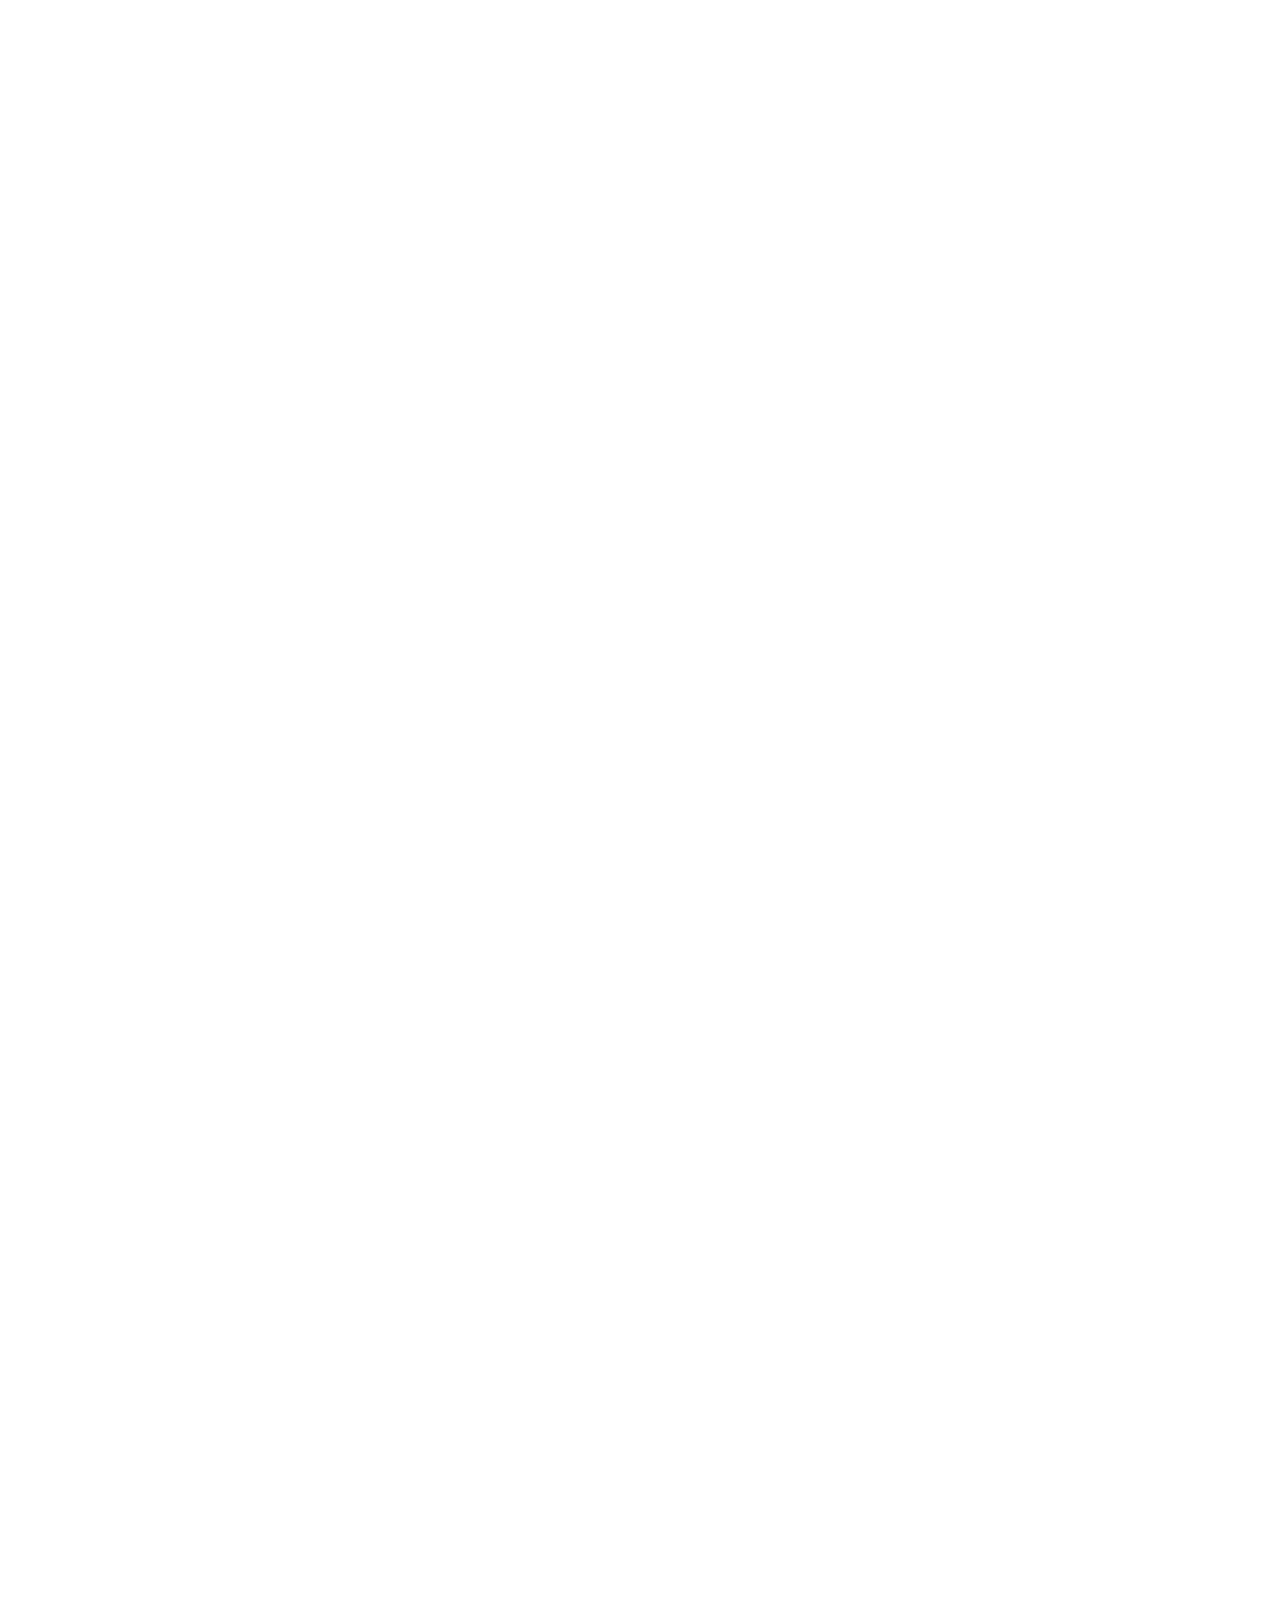
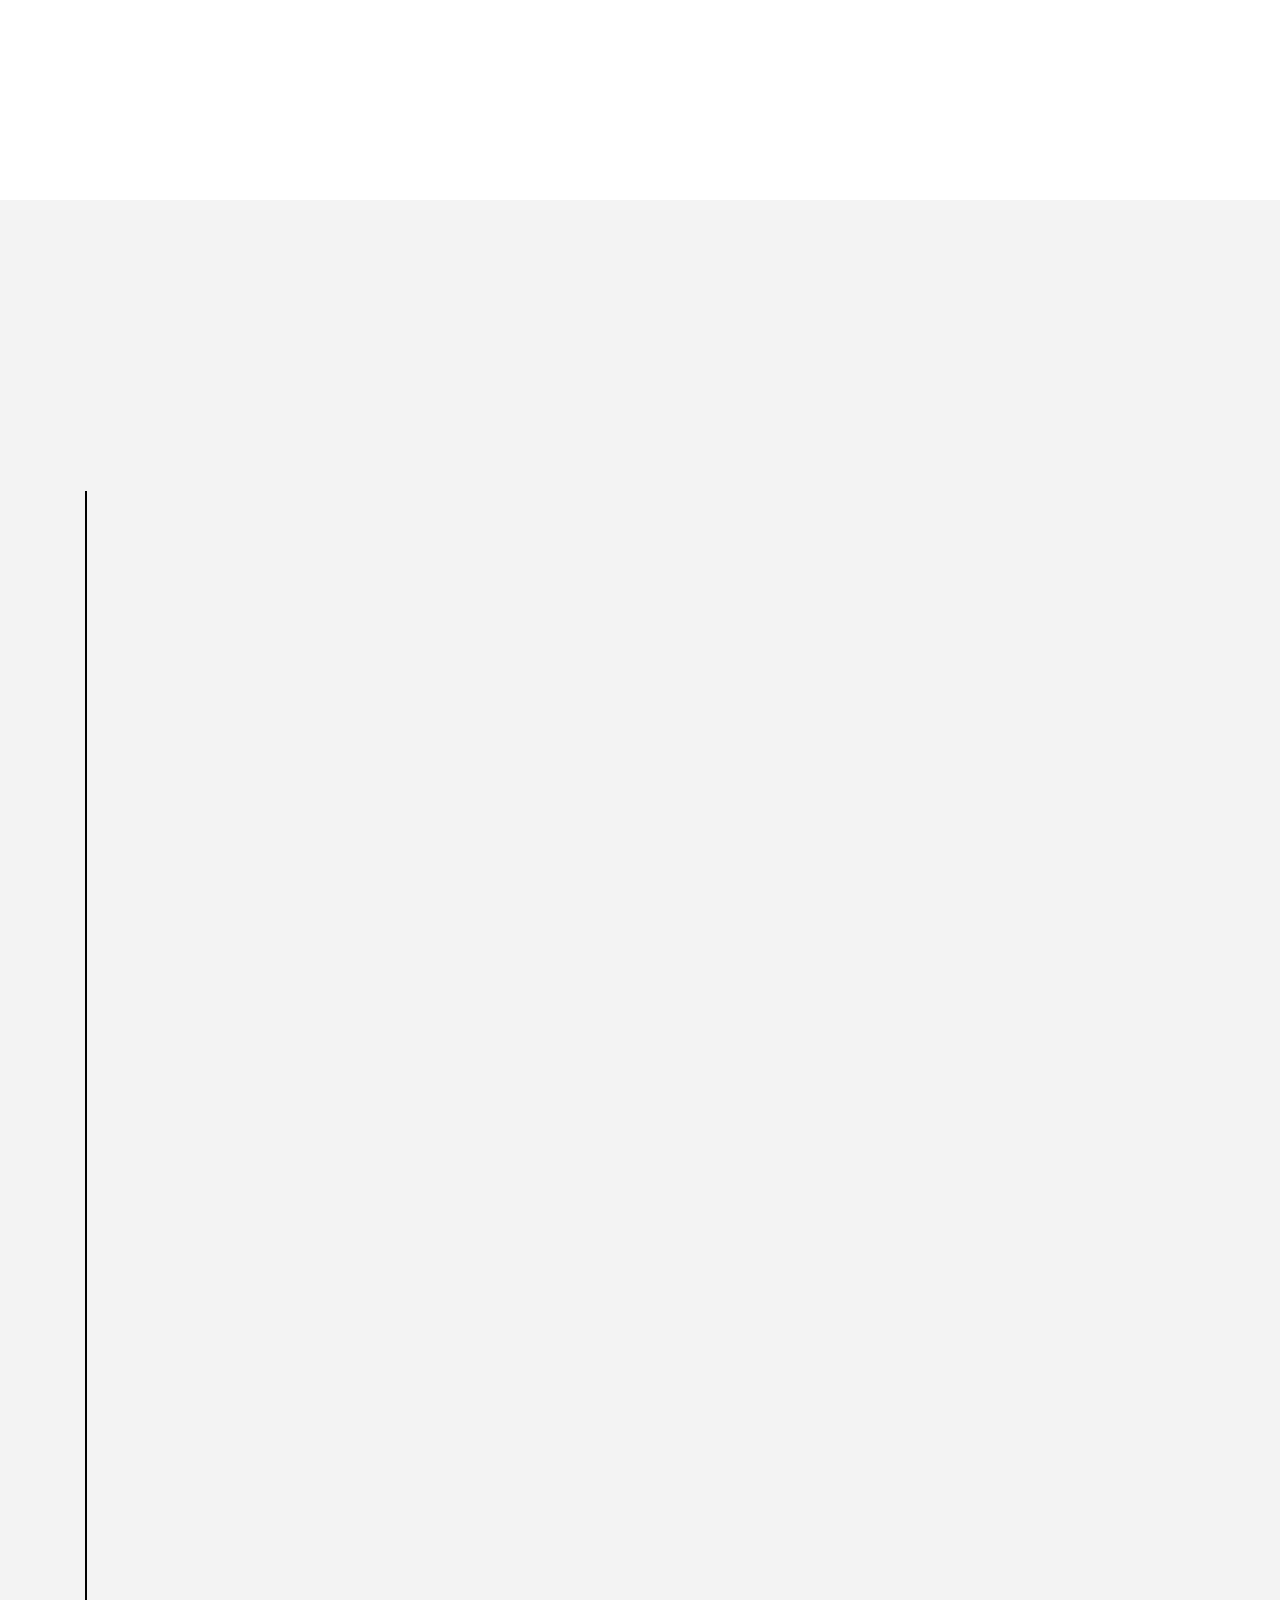
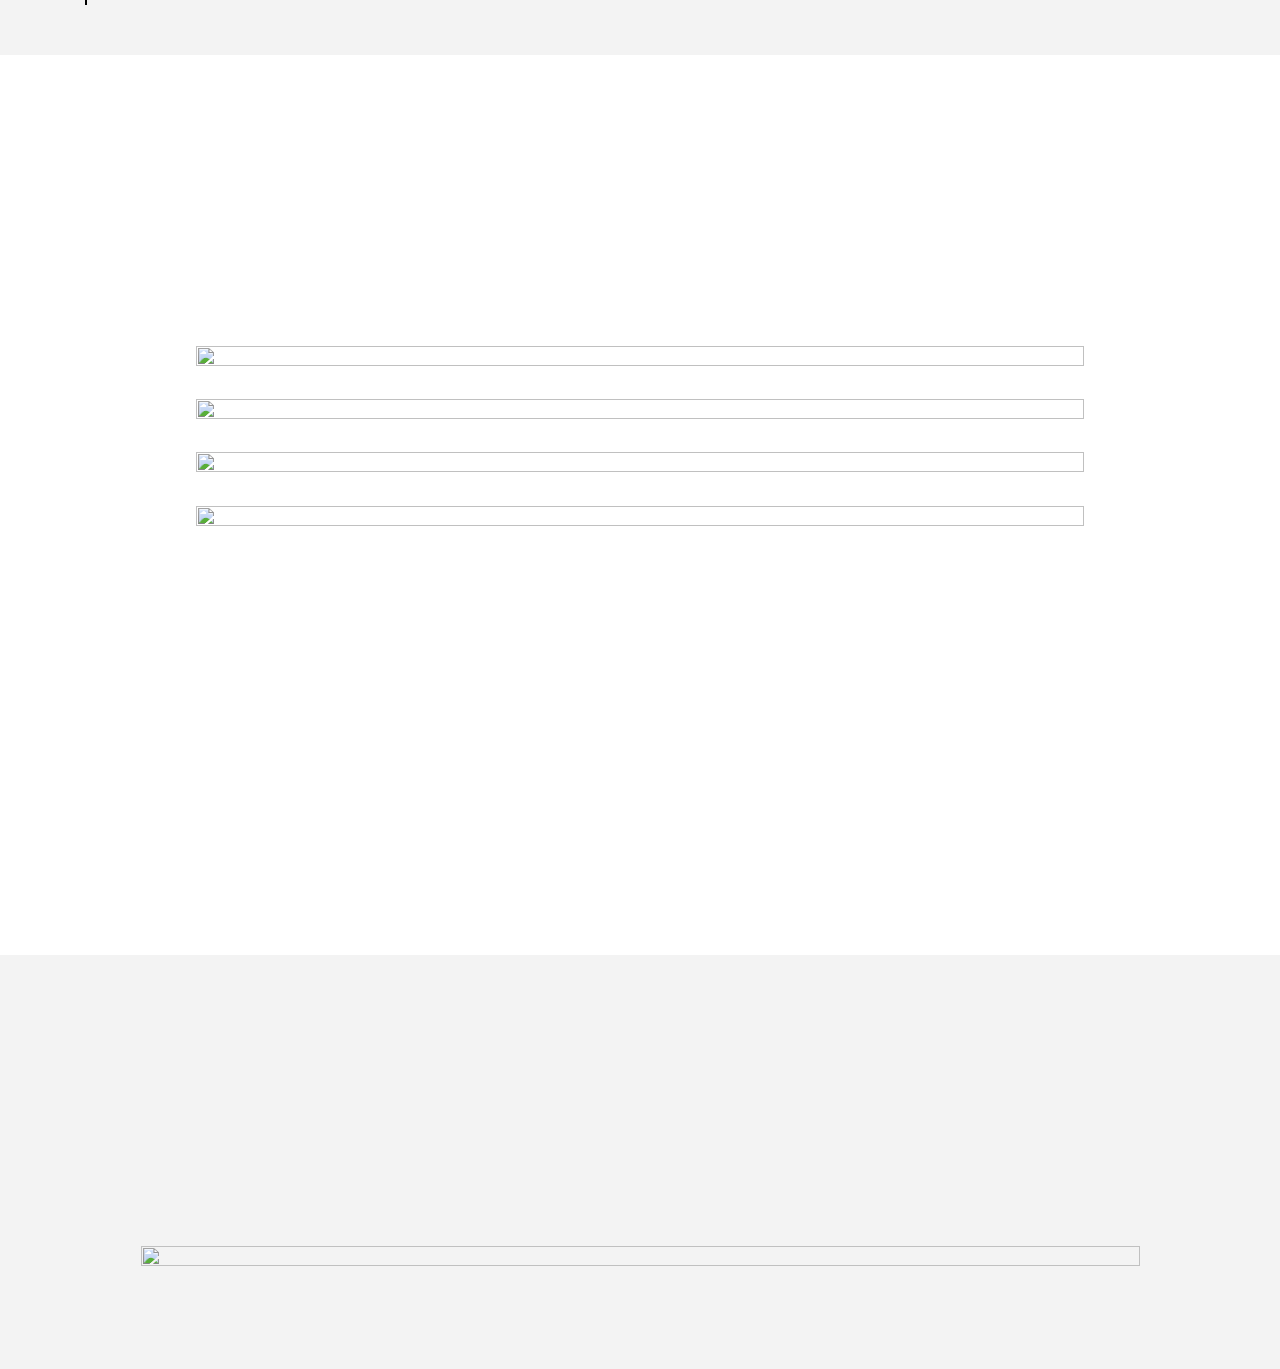
==== index.html @ fb36e454 "add portfolio" ====
<!DOCTYPE html>
<html lang="en">
<head>
   <meta charset="UTF-8">
   <meta http-equiv="X-UA-Compatible" content="IE=edge">
   <meta name="viewport" content="width=device-width, initial-scale=1.0">
   <title>Portfolio</title>
   <link rel="shortcut icon" href="/img/icon/fIcon.png" type="image/png">
   
   <link rel="preconnect" href="https://fonts.googleapis.com">
   <link rel="preconnect" href="https://fonts.gstatic.com" crossorigin>
   <link href="https://fonts.googleapis.com/css2?family=Open+Sans:ital,wght@0,300;0,400;0,500;0,600;0,700;0,800;1,300;1,400;1,500;1,600;1,700;1,800&display=swap" rel="stylesheet">

   <link rel="preconnect" href="https://fonts.googleapis.com">
   <link rel="preconnect" href="https://fonts.gstatic.com" crossorigin>
   <link href="https://fonts.googleapis.com/css2?family=Lato:ital,wght@0,100;0,300;0,400;0,700;0,900;1,100;1,300;1,400;1,700;1,900&display=swap" rel="stylesheet">

   <link rel="preconnect" href="https://fonts.googleapis.com">
   <link rel="preconnect" href="https://fonts.gstatic.com" crossorigin>
   <link href="https://fonts.googleapis.com/css2?family=Playfair+Display:ital,wght@0,400;0,500;0,600;0,700;0,800;0,900;1,400;1,500;1,600;1,700;1,800;1,900&display=swap" rel="stylesheet">


   <link rel="stylesheet" href="https://unpkg.com/swiper@7/swiper-bundle.min.css"/>
   <link rel="stylesheet" href="css/normalize.css">
   <link rel="stylesheet" href="css/style.css">
</head>
<body>
   
   <!-- HEADER -->
   <header class="header-navbar" id="home">
      <div class="bg-header">
         <nav>
            <ul class="anim-items">
               <li><a href="#home">home</a></li>
               <li><a href="#about">about</a></li>
               <li><a href="#skills">skills</a></li>
               <li><a href="#projects">projects</a></li>
               <li><a href="#diploma">diploma</a></li>
            </ul>
         </nav>
   <!-- HEADER SECTION -->
         <section class="container anim-items anim-no-hide">
            <h3 >Bodnya Yurii</h3>
            <h1 >Front-end<br> Developer</h1>
            <a href="cv/index.html" >download my cv</a>
         </section>
      </div>
   </header>

   <!-- MAIN -->
   <main>

      <!-- ABOUT -->
      <section class="about container" id="about">
         <div class="about-text anim-items">
            <h3 class="anim-show">01</h3>
            <h2 class="anim-show">Know<br>About me</h2>
            <p class="anim-show">My name is Yurii.</p>
            <p class="anim-show">In 2020, I entered the computer academy "Step" on front-end developer courses. Even from school I was fond of programming, my first program for entering a password, in BASIC written in a computer science lesson. But I did not think that I would be so attracted by web development, the whole course was In one breath.</p> 
            <p class="anim-show">After completing the courses I decided to move further in this direction. At the moment I continue to improve my skills in web development, I also started studying the React framework.</p>
            <p class="anim-show">I want to find a job with the opportunity to further develop and learn something new in this area.</p>
         </div>

         <div class="about-img anim-items">
            <div class="border-box"></div>
            <div class="img-box">
               <img src="img/foto.jpg" alt="">
            </div>
         </div>
      </section>

   </main>

    <!-- SKILLS -->
   <section class="skills" id="skills">
         <div class="wrap-block container ">
            <div class="experince-block">
               <div class="anim-items">
                  <h3 class="anim-show">02</h3>
                  <h2 class="anim-show">My<br>Experience</h2>
               </div>
               
               <ul>
                  <li>
                     <div class="item-block anim-items">
                        <p class="anim-show">September - December 2020</p>
                        <h4 class="anim-show">Computer Academy "Step"</h4>
                        <h3 class="anim-show">HTML / CSS course</h3>
                        <p class="anim-show">Successfully completed the HTML / CSS course. He defended his graduation project with a maximum score of 12/12. Layout web pages using modern HTML5 and CSS3 technologies.I use basic animation and manipulate effects on the web page.</p>
                     </div>
                  </li>
                  <li>
                     <div class="item-block anim-items">
                        <p class="anim-show">January - July 2021</p>
                        <h4 class="anim-show">Computer Academy "Step"</h4>
                        <h3 class="anim-show">JavaScript course</h3>
                        <p class="anim-show">Successfully completed the Javascript course. He defended his graduation project with a maximum score of 12/12. I went from writing the simplest programs in JS to patterns and object-oriented programming.Control browsers and HTML page elements using JavaScript.Effectively manipulating DOM elements.Using XmlHttpRequest and Fetch to make synchronous and asynchronous requests to the server.Use AJAX, JSON notation for data transfer.</p>
                     </div>
                  </li>
                  <!-- <li>
                     <div class="item-block anim-items">
                        <p class="anim-show">August 2021 - Present</p>
                        <h4 class="anim-show">Computer Academy "Step" and documentation from the internet</h4>
                        <h3 class="anim-show">React</h3>
                        <p class="anim-show">I really liked the framework, so I started to study it. At the moment, I have basic knowledge and understanding of the framework.</p>
                     </div>
                  </li> -->
                  <li>
                     <div class="item-block anim-items">
                        <p class="anim-show">October 2021 - Present</p>
                        <h4 class="anim-show">Gorise ltd</h4>
                        <h3 class="anim-show">Junior Front end Developer</h3>
                        <p class="anim-show">
                           My responsibilities included creating responsive web pages based on Figma layouts, links to pages and screenshots. Optimizing image loading (LazyLoad). Writing js (drop-down lists, burger menus, and so on).</p>
                     </div>
                  </li>
                  <li>
                     <div class="item-block anim-items">
                        <p class="anim-show">Present</p>
                        <h4 class="anim-show">Skills that I own</h4>
                        <h3 class="anim-show">All skills</h3>
                        <p class="anim-show">HTML5 - CSS - SCSS - JavaScript - JSON - Ajax - REST API - ECMAScript 6 - OOP - Git - Photoshop.</p>
                     </div>
                  </li>
                  
               </ul>
            </div>
         </div>
         <div class="skills-block"></div> 
   </section>

   <!-- MY PROJECTS -->

   <section id="projects" class="projects">
      <div class="project-container container">
         <div class="project-title anim-items">
            <h3 class="anim-show">03</h3>
            <h2 class="anim-show">My<br>Projects</h2>
         </div>
         <div class="projects-slider">
            <!-- Slider main container -->
            <div class="swiper">
               <!-- Additional required wrapper -->
               <div class="swiper-wrapper">
                  <!-- Slides -->
                  <div class="swiper-slide">
                     <a href="/project/Main-File-1-proj/index.html" target="_blank">
                        <div class="swiper-slide__text">
                           <h4>Web site page</h4>
                           <p>Crossbrowser, a responsive web page. Used to create Html, css, js, BEM, Swiper, LezyLoad, AOS.</p>
                        </div>
                        <img src="img/Screenshot_14.png" alt="">
                     </a>
                  </div>
                  <div class="swiper-slide">
                     <a href="/project/exem_html/index.html" target="_blank">
                        <div class="swiper-slide__text">
                           <h4>Web site</h4>
                           <p>Multi-page site. Working with Html exam. Crossbrowser, a responsive web site. Used to create Html, css, Owl carousel</p>
                        </div>
                        <img src="img/Screenshot_4.png" alt="">
                     </a>
                  </div>
                  <div class="swiper-slide">
                     <a href="/project/exem_js/index.html" target="_blank">
                        <div class="swiper-slide__text">
                           <h4>SPA Weather-Forecast</h4>
                           <p>SPA Working with JavaScript exam. No responsive! Used to create JavaScript, JSON, Ajax, Rest Api, OOP, Fetch</p>
                        </div>
                        <img src="img/Screenshot_1.png" alt="">
                     </a>
                  </div>
                  <div class="swiper-slide">
                     <a href="/project/memory_js/index.html" target="_blank">
                        <div class="swiper-slide__text">
                           <h4>Game Memory</h4>
                           <p>Working with JavaScript courses. No responsive! Used to create JavaScript</p>
                        </div>
                        <img src="img/Screenshot_2.png" alt="">
                     </a>
                  </div>
               </div>

               <!-- If we need pagination -->
               <div class="swiper-pagination"></div>
            
               <!-- If we need navigation buttons -->
               <div class="swiper-button-prev"></div>
               <div class="swiper-button-next"></div>

            </div>
         </div>
      </div>


   </section>

   <!-- MY DIPLOMA  -->
   <section id="diploma" class="diploma">
      <div class="project-container container">
         <div class="project-title anim-items">
            <h3 class="anim-show">04</h3>
            <h2 class="anim-show">My<br>Diploma</h2>
         </div>
         <div class="diploma-container">
           <img src="img/diplom.png" alt="">
         </div>
      </div>


   </section>


   
      
















   <script src="https://unpkg.com/swiper@7/swiper-bundle.min.js"></script>
   <script src="js/all.js"></script>
   <script src="js/script.js"></script>
</body>
</html>
---- css/style.css ----
*{
   -webkit-box-sizing: border-box;
           box-sizing: border-box;
   margin: 0;
   padding: 0;
   scroll-behavior: smooth;
}
/* autoprefixer grid: autoplace */

h1,
h2,
h3,
h4,
h5,
p{
   margin: 0;
   padding: 0;
}

body{
   font-family: 'Open Sans', sans-serif;
}

/* HEADER */
.header-navbar{
   width: 100%;
   text-align: center;
}

.header-navbar .bg-header{
   width: 100%;
   min-height: 100vh;
   background: url('../img/bg8.jpg');
   background-repeat: no-repeat;
   background-size: cover;
   background-position: 0px 0px;
}

/* HEADER-NAV */
.header-navbar .bg-header nav{
   width: 100%;
   height: 65px;
   left: 0;
   top: 0;
   position: fixed;
   z-index: 1000;
   -webkit-transition: 0.8s ease;
   -o-transition: 0.8s ease;
   transition: 0.8s ease;
}

.header-navbar .bg-header nav.scroll-move{
   display: -webkit-box;
   display: -ms-flexbox;
   display: flex;
   -webkit-box-pack: center;
       -ms-flex-pack: center;
           justify-content: center;
   -webkit-box-align: center;
       -ms-flex-align: center;
           align-items: center;
   background: #fff;
   border-bottom: 1px solid #33333314;
}

.header-navbar ul{
   padding: 20px;
   display: inline-block;
   list-style: none;
   text-align: center;
   -webkit-box-pack: center;
       -ms-flex-pack: center;
           justify-content: center;
   opacity: 0;
}

.header-navbar ul li{
   display: inline-block;
   margin: 10px;
}

.header-navbar ul li a{
   text-decoration: none;
   text-transform: uppercase;
   letter-spacing: 2px;
   color: #444;
   font-size: 11px;
   font-weight: bold;
   -webkit-transition: all 0.5s;
   -o-transition: all 0.5s;
   transition: all 0.5s;
}

.header-navbar ul li:hover a{
   color: #337ab7;
   -webkit-transition: 0.5s;
   -o-transition: 0.5s;
   transition: 0.5s;
}

/* HEADER SECTION-TITLE */
.header-navbar .bg-header section{
   display: -webkit-box;
   display: -ms-flexbox;
   display: flex;
   margin: 0 auto;
   -webkit-box-orient: vertical;
   -webkit-box-direction: normal;
       -ms-flex-direction: column;
           flex-direction: column;
   -webkit-box-pack: center;
       -ms-flex-pack: center;
           justify-content: center;
   -webkit-box-align: start;
       -ms-flex-align: start;
           align-items: flex-start;
   min-height: 100vh;
   pointer-events: none;
   padding: 0 15px;
}
/* ALL ELEEMENTS H3 */
h3{
   position: relative;
   font-family: 'Lato', sans-serif;
   text-transform: capitalize;
   letter-spacing: 2px;
   position: relative;
   color: #425BB5;
   margin-left: 40px;
   font-weight: 700;
   font-size: 18px;
}

h3:before{
   content: '';
   position: absolute;
   width: 30px;
   height: 2px;
   left: -40px;
   top: 9px;
   background: #425BB5;
}

/* ALL ELEMENTS H2 */
h2{
   font-size: 50px;
   line-height: 50px;
   margin: 20px 0 10px 0;
   font-weight: 500;
   font-family: 'Playfair Display', serif;
}


.header-navbar .bg-header section h1{
   font-family: 'Playfair Display', serif;
   font-size: 80px;
   line-height: 70px;
   font-weight: 500;
}

.header-navbar .bg-header section a{
   text-decoration: none;
   border: 1px solid #000;
   padding: 10px;
   color: #333;
   font-weight: bold;
   text-transform: uppercase;
   font-size: 12px;
   margin-top: 25px;
   display: inline-block;
   position: relative;
   pointer-events: all;
}

.header-navbar .bg-header section a:hover{
   background: #3379b794;
   -webkit-transition: 0.5s;
   -o-transition: 0.5s;
   transition: 0.5s;
}

/* ANIM HEADER TITLE*/
.header-navbar .bg-header .container h1{
   -webkit-transform: translate(0px, 120%);
       -ms-transform: translate(0px, 120%);
           transform: translate(0px, 120%);
   opacity: 0;
   -webkit-transition: all 0.8s ease 0.5s;
   -o-transition: all 0.8s ease 0.5s;
   transition: all 0.8s ease 0.5s;
}
.header-navbar .bg-header .container._active h1{
   -webkit-transform: translate(0px, 0px);
       -ms-transform: translate(0px, 0px);
           transform: translate(0px, 0px);
   opacity: 1;
}
.header-navbar .bg-header .container h3{
   -webkit-transform: translate(0px, 145px);
       -ms-transform: translate(0px, 145px);
           transform: translate(0px, 145px);
   opacity: 0;
   -webkit-transition: all 0.8s ease 0s;
   -o-transition: all 0.8s ease 0s;
   transition: all 0.8s ease 0s;
}
.header-navbar .bg-header .container._active h3{
   -webkit-transform: translate(0px, 0px);
       -ms-transform: translate(0px, 0px);
           transform: translate(0px, 0px);
   opacity: 1;
}
.header-navbar .bg-header .container a{
   opacity: 0;
   -webkit-transition: opacity 0.8s ease 1s;
   -o-transition: opacity 0.8s ease 1s;
   transition: opacity 0.8s ease 1s;
}
.header-navbar .bg-header .container._active a{
   -webkit-transform: translate(0px, 0px);
       -ms-transform: translate(0px, 0px);
           transform: translate(0px, 0px);
   opacity: 1;
}

.header-navbar ul._active{
   -webkit-transition: 3s;
   -o-transition: 3s;
   transition: 3s;
   opacity: 1;
}

.anim-show{
   -webkit-transform: translate(0px , 100px);
       -ms-transform: translate(0px , 100px);
           transform: translate(0px , 100px);
   opacity: 0;
   -webkit-transition: all 0.8s ease 0s;
   -o-transition: all 0.8s ease 0s;
   transition: all 0.8s ease 0s;
}

._active .anim-show{
   -webkit-transform: translate(0px , 0px);
       -ms-transform: translate(0px , 0px);
           transform: translate(0px , 0px);
   opacity: 1;
}

/* MAIN */
/* TEST CONTAINER */
.container{
   max-width: 1140px;
   margin: 0 auto;
}

/* ABOUT */
main .about{
   width: 100%;
   min-height: 100vh;
   display: -ms-grid;
   display: grid;
   -ms-grid-columns: 1fr 1fr;
   grid-template-columns: 1fr 1fr;
   padding: 100px 15px;
   position: relative;
}

main .about .about-text{
   position: relative;
   width: 100%;
   height: 100%;
}

main .about .about-text p{
   margin-bottom: 10px;
   font-size: 14px;
   line-height: 24px;
   color: #333;
}

main .about .about-text p:nth-child(3){
   margin-top: 50px;
}

main .about .about-text p:last-child{
   position: relative;
}

main .about .about-text p:last-child::after{
   content: '';
   width: 10px;
   height: 10px;
   position: absolute;
   bottom: calc(-30px - 5px);
   left: calc(50% - 5px);
   outline: 5px solid #fff;;
   background: #425BB5;
   -webkit-transform: rotate(45deg);
       -ms-transform: rotate(45deg);
           transform: rotate(45deg);
   -webkit-transition: all 0.5s;
   -o-transition: all 0.5s;
   transition: all 0.5s;
}

main .about .about-text p:last-child::before{
   content: '';
   width: 100%;
   height: 1px;
   position: absolute;
   bottom: -30px;
   left: 0;
   background: rgba(0,0,0,0.5);
}

main .about .about-text:hover.about-text p:last-child::after{
  -webkit-transform: rotate(315deg);
      -ms-transform: rotate(315deg);
          transform: rotate(315deg);
}

/* MAIN BLOCK IMG */
main .about .about-img{
   width: 100%;
   height: 100%;
   padding: 0 15px;
   position: relative;
}

main .about .about-img .border-box{
   position: absolute;
   border: 10px solid #425BB5;
   width: 335px;
   height: 335px;
   top: 40px;
   opacity: 0;
   left: 15px;
   z-index: 1;
}
main .about .about-img._active .border-box{
   -webkit-transition: left 1s ease;
   -o-transition: left 1s ease;
   transition: left 1s ease;
   opacity: 1;
   left: 20px;
}

main .about .about-img .img-box{
   max-width: 85%;
   position: relative;
   opacity: 0;
}
main .about .about-img._active .img-box{
   -webkit-transform: translate(100px , 20px);
       -ms-transform: translate(100px , 20px);
           transform: translate(100px , 20px);
   opacity: 1;
   -webkit-transition: 1s ease;
   -o-transition: 1s ease;
   transition: 1s ease;
}

main .about .about-img .img-box img{
   width: 100%;
   height: 100%;
   -o-object-fit: cover;
      object-fit: cover;
}

/*SKILLS */
.skills{
   width: 100%;
   min-height: 100vh;
   background: #f3f3f3;
}

.skills .wrap-block{
   padding: 100px 15px 50px;
}

.skills .wrap-block .experince-block ul{
   margin-top: 50px;
   padding-bottom: 50px;
   list-style: none;
   border-left: 2px solid #000;
   position: relative;
   z-index: 1;
}

.skills .wrap-block .experince-block .item-block{
   padding: 0 50px;
}

.skills .wrap-block .experince-block .item-block p:first-child{
   padding: 10px;
   background: #000;
   color: #fff;
   display: inline-block;
   font-size: 12px;
   margin-bottom: 30px;
   font-weight: bold;
   position: relative;
}

.item-block p:first-child::before{
   content: '';
   position: absolute;
   left: calc(0px - 61px);
   background: #425BB5;
   top: 7px;
   width: 20px;
   height: 20px;
   outline: 10px solid #f3f3f3;
   -webkit-transform: rotate(45deg);
       -ms-transform: rotate(45deg);
           transform: rotate(45deg);
   z-index: 2;
}

.skills .wrap-block .experince-block ul li:hover .item-block p:first-child::before{
   -webkit-transform: rotate(315deg);
       -ms-transform: rotate(315deg);
           transform: rotate(315deg);
   background: #2d3e7c;
   -webkit-transition: all 1s;
   -o-transition: all 1s;
   transition: all 1s;
}

.skills .wrap-block .experince-block ul li:hover .item-block p:first-child{
   background: #2d3e7c;
   -webkit-transition: all 1s;
   -o-transition: all 1s;
   transition: all 1s;
}

.skills .wrap-block .experince-block .item-block h4{
   font-size: 24px;
   color: #747474;
   margin: 20px 0 10px 0;
}

.skills .wrap-block .experince-block p:last-child{
   font-size: 14px;
   line-height: 24px;
   color: #333;
   margin: 20px 0 50px 0;
}

/* PROJECTS */

.projects{
   width: 100%;
   min-height: 100vh;
}

.project-container{
   padding: 100px 15px 50px;
}

.projects-slider{
   width: 80%;
   height: 500px;
   margin: 0 auto;
   margin-top: 50px;
}

.swiper{
   width: 100%;
   height: 100%;
}

.swiper-slide{
   padding-bottom: 30px;
   position: relative;
   overflow: hidden;
}

.swiper-slide img{
   width: 100%;
   height: 100%;
   -o-object-fit: cover;
      object-fit: cover;
}

.swiper-button-next, .swiper-button-prev{
   color: #425BB5;
}

.swiper-slide__text{
   position: absolute;
   left: 0;
   top: 0;
   width: 400px;
   height: calc(100% - 30px);
   background: rgba(0, 0, 0, 0.534);
   text-align: center;
   color: rgb(245, 245, 245);
   padding: 100px 30px 0 30px;
   -webkit-transition: opacity .3s, -webkit-transform .3s;
   transition: opacity .3s, -webkit-transform .3s;
   -o-transition: transform .3s, opacity .3s;
   transition: transform .3s, opacity .3s;
   transition: transform .3s, opacity .3s, -webkit-transform .3s;
   -webkit-transform: translateX(-100%);
       -ms-transform: translateX(-100%);
           transform: translateX(-100%);
   opacity: 0;
}
.swiper-slide__text h4{
   font-size: 24px;
   margin-bottom: 40px;
   font-weight: 600;
   font-family: 'Courier New', Courier, monospace;
}
.swiper-slide__text p{
   font-size: 20px;
   line-height: 28px;
   font-weight: 600;
   font-family: 'Courier New', Courier, monospace;
}
ul{
   list-style: none;
}
.swiper-slide > a:hover .swiper-slide__text{
   -webkit-transform: translateX(0px);
       -ms-transform: translateX(0px);
           transform: translateX(0px);
   opacity: 1;
}
.swiper-pagination-bullet{
   width: 15px;
   height: 15px;
}


/* DIPLOMA===================== */
.diploma{
   width: 100%;
   /* height: 100vh; */
   background: #f3f3f3;
   padding-bottom: 50px;
}

.diploma-container{
   width: 90%;
   /* height: 500px; */
   margin: 50px auto 0px auto;
}
.diploma-container img{
   width: 100%;
   height: 100%;
   object-fit: cover;
   /* object-position: center; */
}





/* RESPONSE */
@media screen and (max-width:1160px){
   .container{
      max-width: 960px;
   }
   main .about {
      -ms-grid-columns: 1fr;
      grid-template-columns: 1fr;
  }
  main .about .about-img {
      width: 50%;
      height: 100%;
      margin: 0 auto;
      padding: 80px 15px;
   }
   main .about .about-img .border-box {
      width: 250px;
      height: 250px;
      top: 120px;
      left: 20px;
  }
}

@media screen and (max-width:980px){
   .container{
      max-width: 720px;
   }
   main .about .about-img .border-box {
      width: 150px;
      height: 150px;
   }
}

@media screen and (max-width:760px){
   .diploma-container {
      width: 100%;
   }
   .swiper-slide__text{
      -webkit-transform: translateX(0px);
       -ms-transform: translateX(0px);
           transform: translateX(0px);
      opacity: 1;
      width: 100%;
   }
   .header-navbar .bg-header section,
   main .about,
   .skills .wrap-block {
      padding: 100px 25px 50px;
  }
}

@media screen and (max-width:540px){
   .projects-slider {
      width: 100%;
   }
   .swiper-slide__text p {
      font-size: 15px;
   }
   .swiper-slide__text{
      width: 100%;
   }
   .header-navbar .bg-header section h1 {
      font-size: 55px;
      line-height: 55px;
  }
  main .about .about-img .border-box {
      display: none;
   }
   main .about .about-img._active .img-box{
      -webkit-transform: translate(0px , 0px);
          -ms-transform: translate(0px , 0px);
              transform: translate(0px , 0px);
      opacity: 1;
      -webkit-transition: 1.5s ease;
      -o-transition: 1.5s ease;
      transition: 1.5s ease;
   }
   main .about .about-img {
      width: 85%;
  }
}

@media (max-width:320px){
   .skills .wrap-block .experince-block .item-block {
      padding-right: 0px;
   }
   h2 {
      font-size: 40px;
      line-height: 45px;
   }
}















}
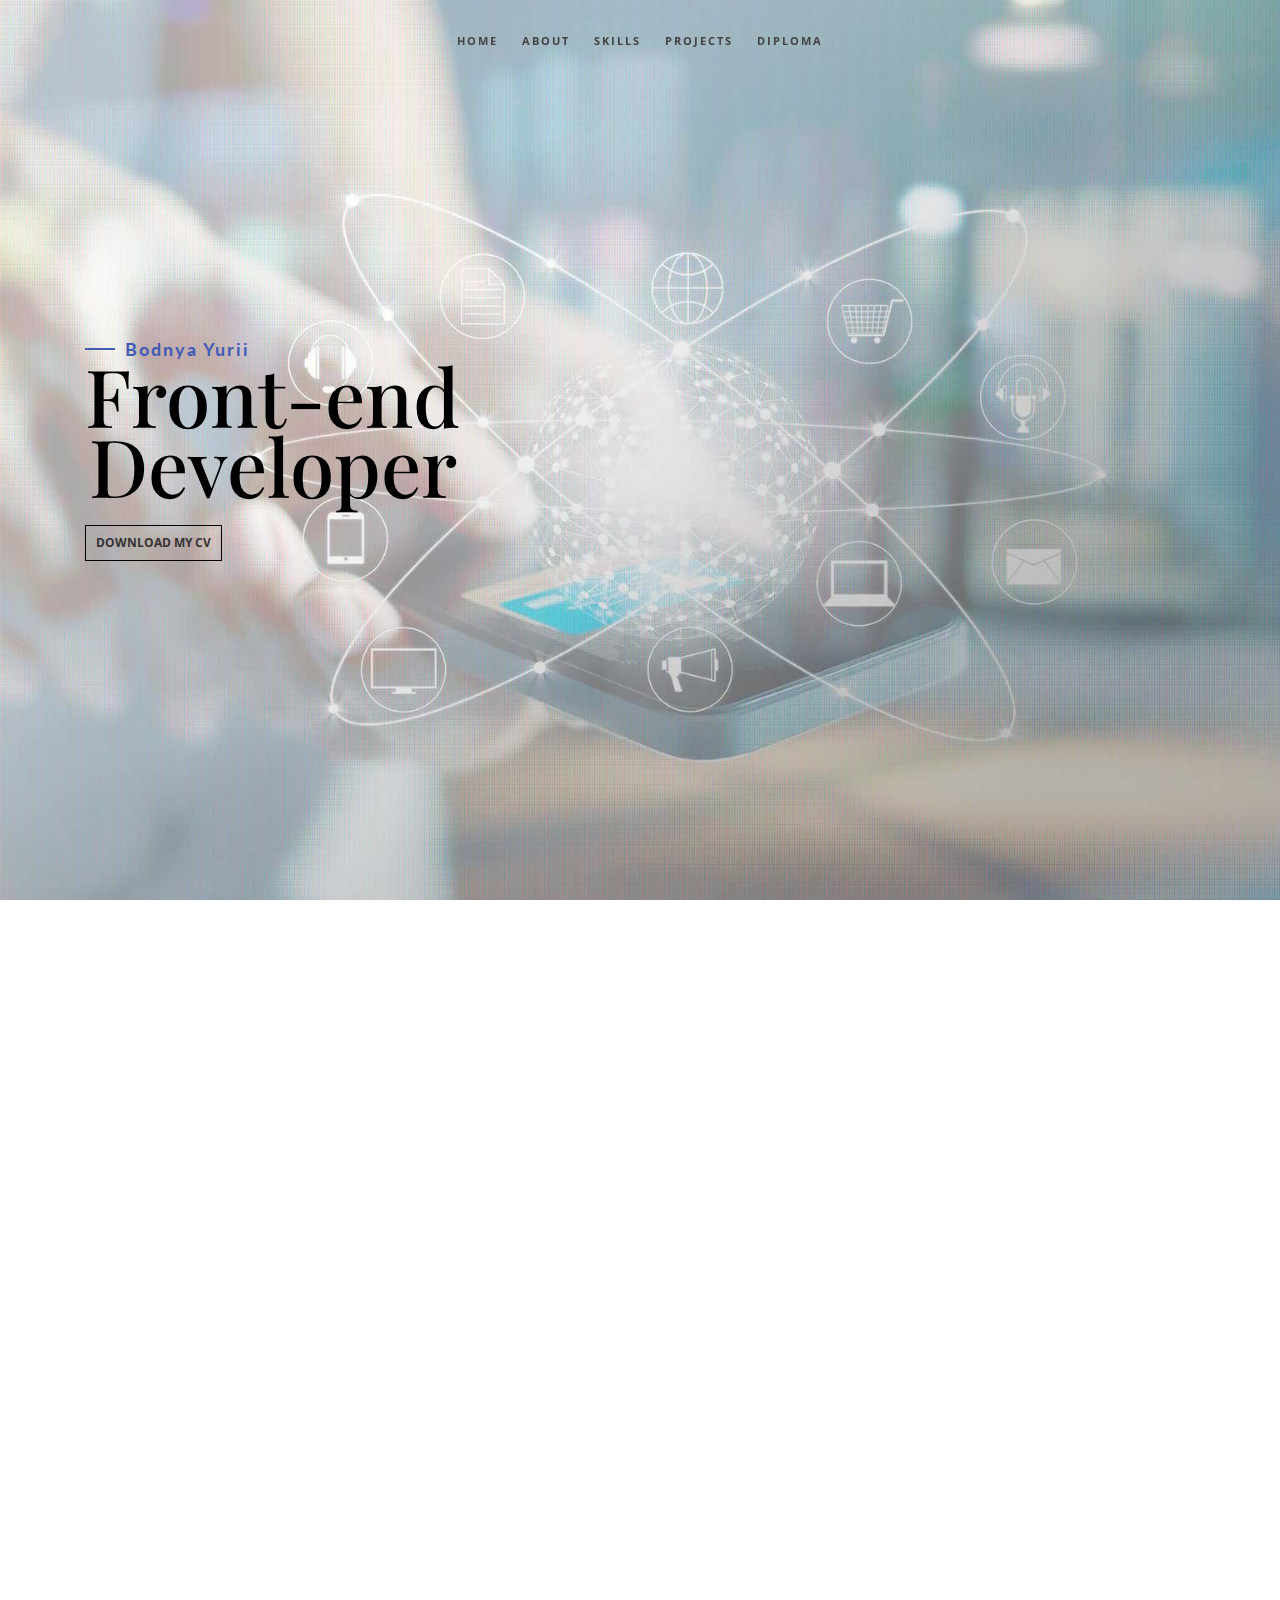
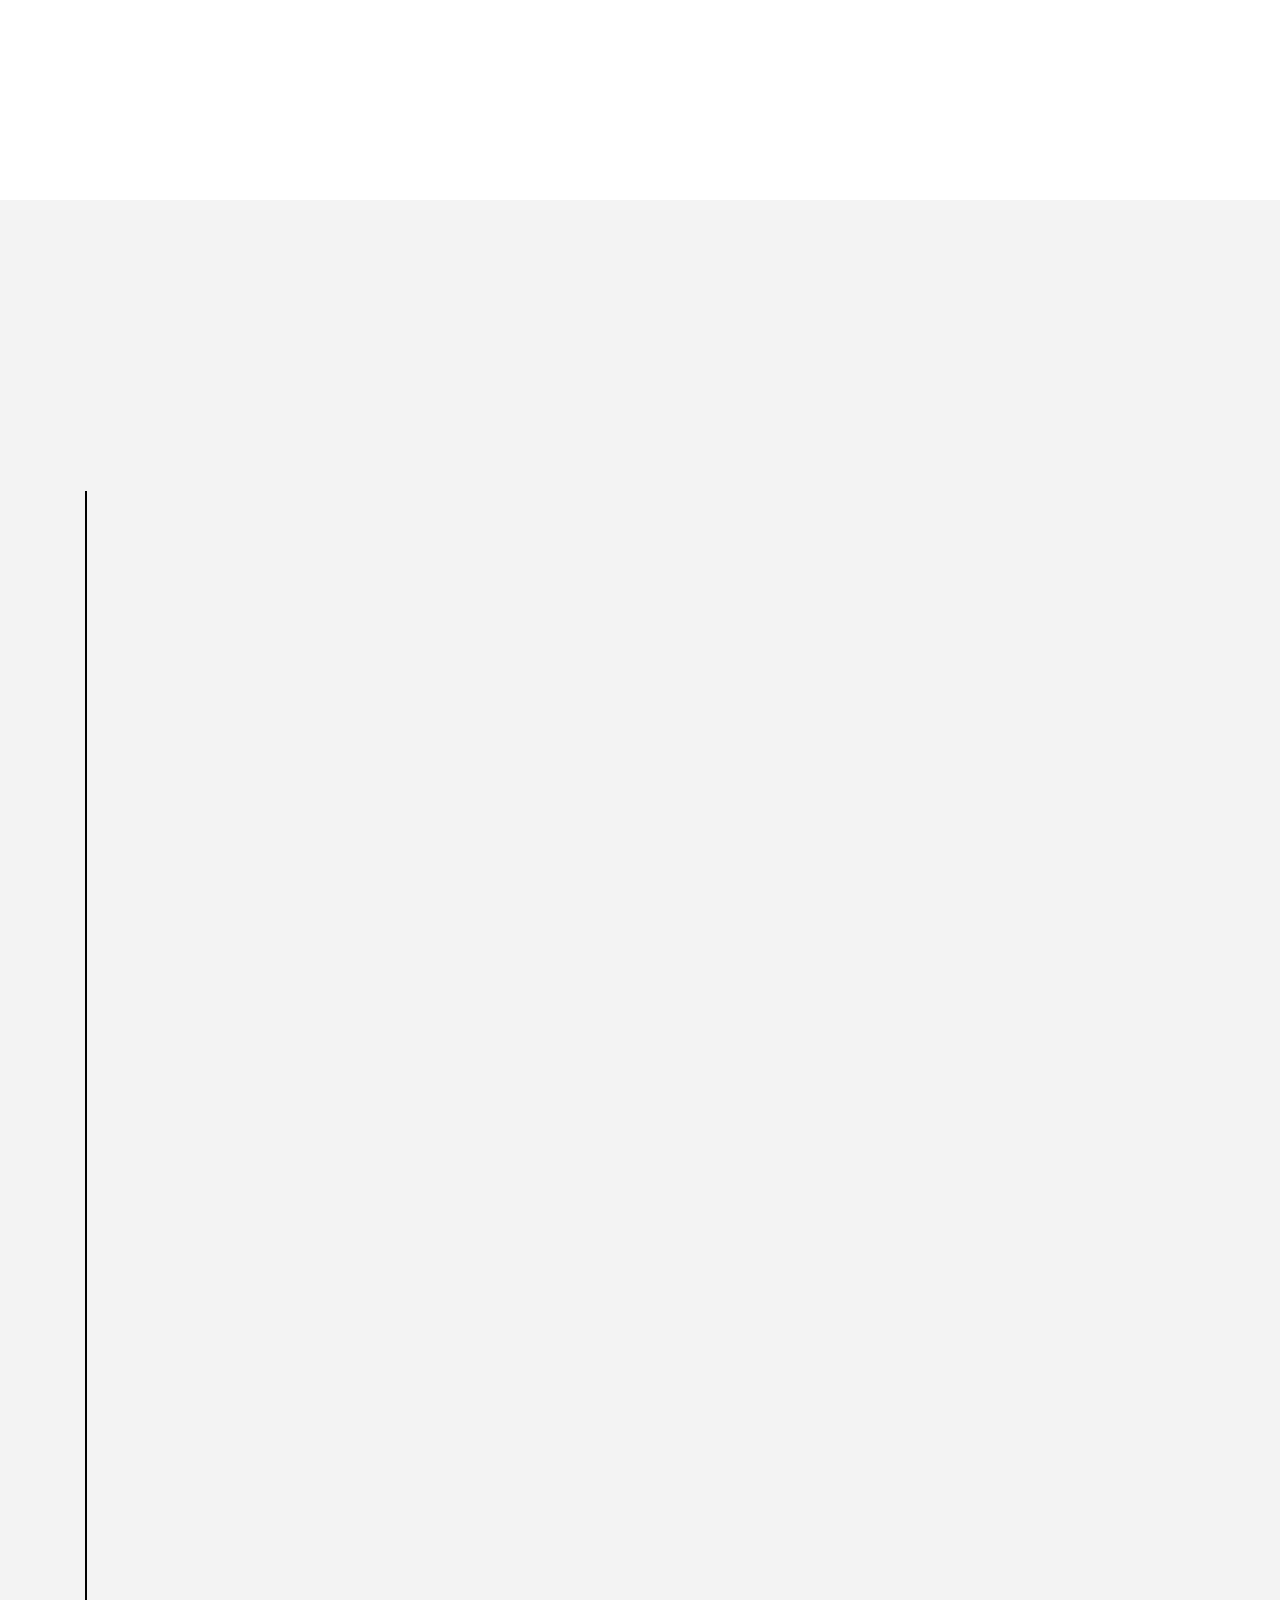
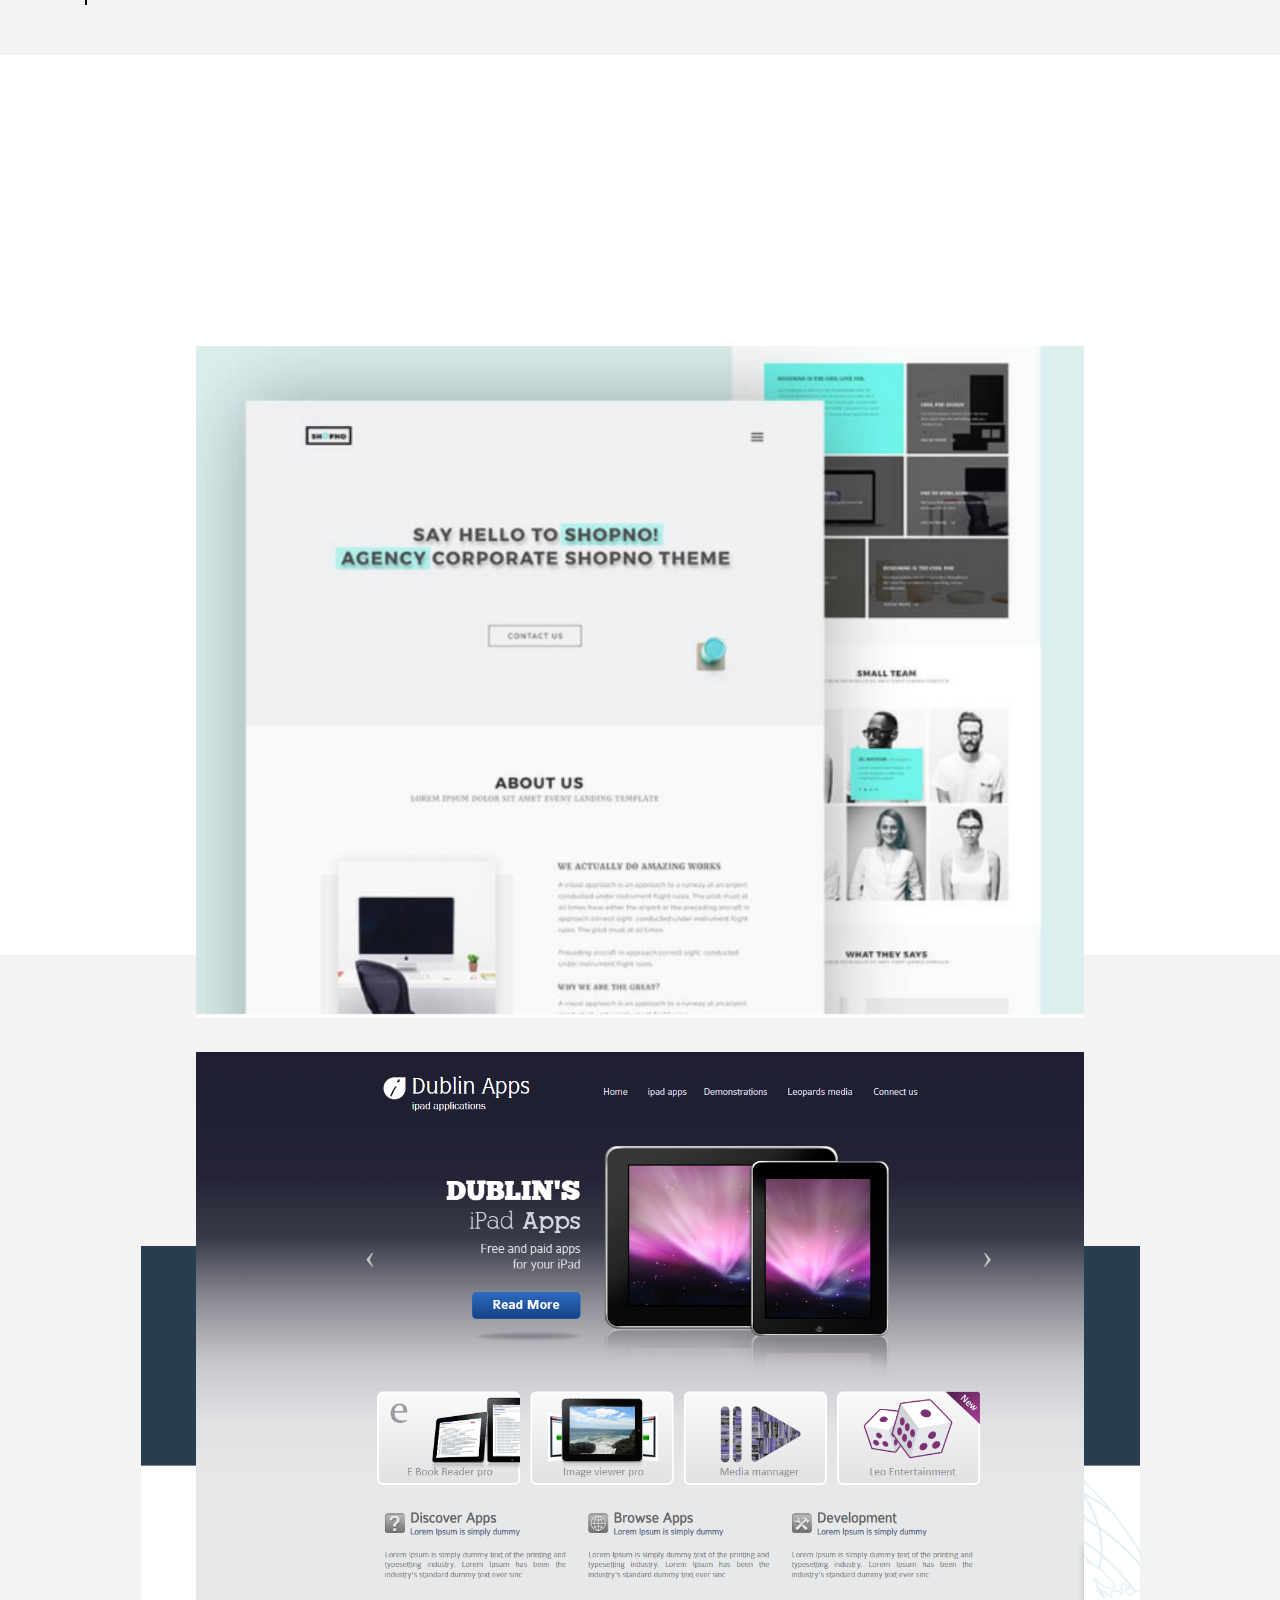
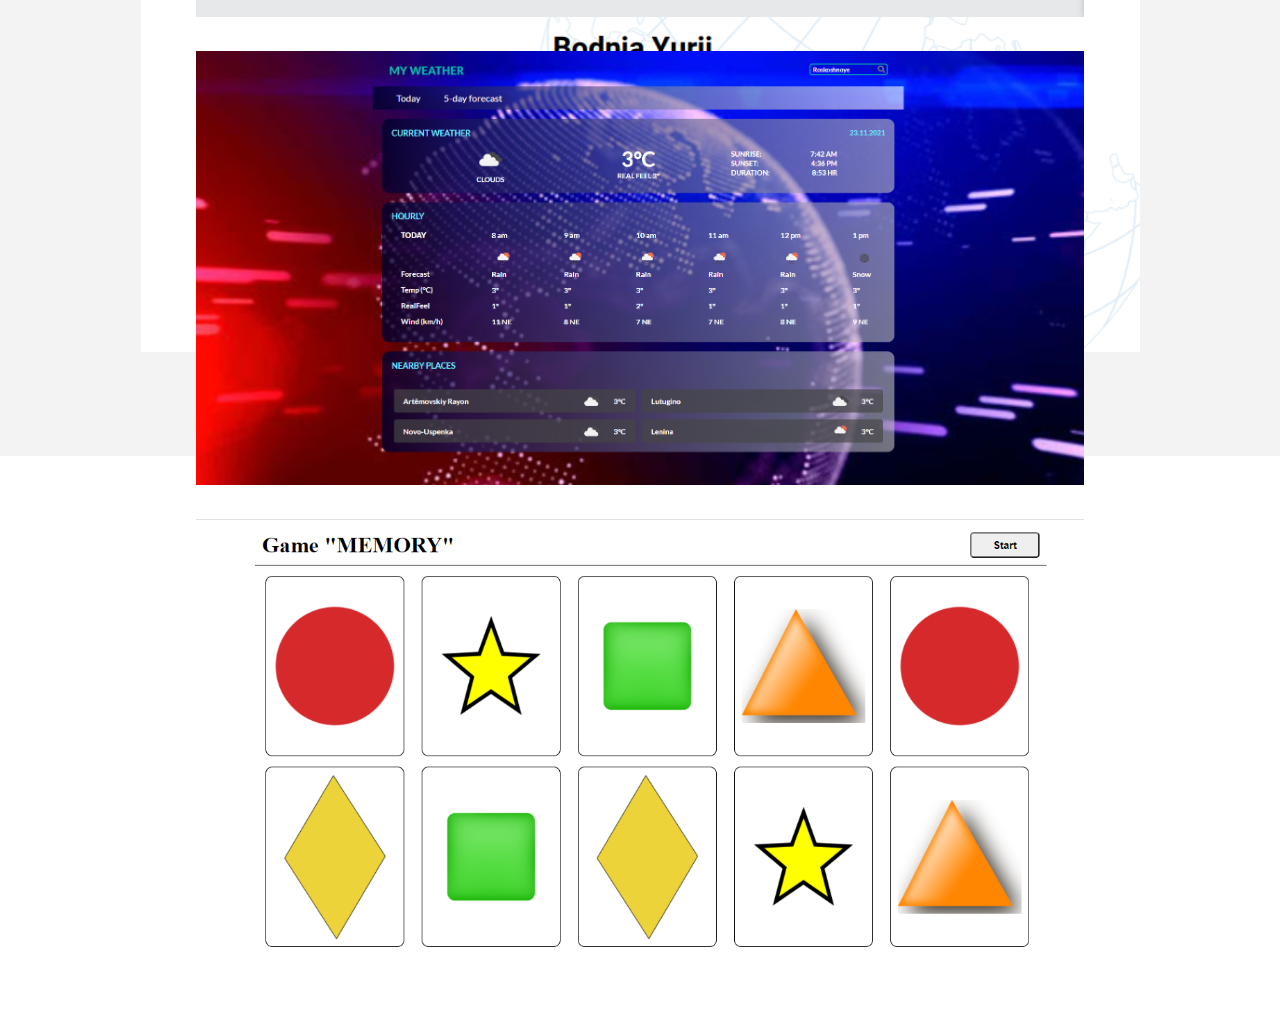
==== commit 8f7dc707: "refresh links" ====
--- a/index.html
+++ b/index.html
@@ -144,7 +144,7 @@
                <div class="swiper-wrapper">
                   <!-- Slides -->
                   <div class="swiper-slide">
-                     <a href="/project/Main-File-1-proj/index.html" target="_blank">
+                     <a href="https://yurabodnya.github.io/portfolio_site_page/" target="_blank">
                         <div class="swiper-slide__text">
                            <h4>Web site page</h4>
                            <p>Crossbrowser, a responsive web page. Used to create Html, css, js, BEM, Swiper, LezyLoad, AOS.</p>
@@ -153,7 +153,7 @@
                      </a>
                   </div>
                   <div class="swiper-slide">
-                     <a href="/project/exem_html/index.html" target="_blank">
+                     <a href="https://yurabodnya.github.io/portfolio_exem_html/" target="_blank">
                         <div class="swiper-slide__text">
                            <h4>Web site</h4>
                            <p>Multi-page site. Working with Html exam. Crossbrowser, a responsive web site. Used to create Html, css, Owl carousel</p>
@@ -162,7 +162,7 @@
                      </a>
                   </div>
                   <div class="swiper-slide">
-                     <a href="/project/exem_js/index.html" target="_blank">
+                     <a href="https://yurabodnya.github.io/Spa/" target="_blank">
                         <div class="swiper-slide__text">
                            <h4>SPA Weather-Forecast</h4>
                            <p>SPA Working with JavaScript exam. No responsive! Used to create JavaScript, JSON, Ajax, Rest Api, OOP, Fetch</p>
@@ -171,7 +171,7 @@
                      </a>
                   </div>
                   <div class="swiper-slide">
-                     <a href="/project/memory_js/index.html" target="_blank">
+                     <a href="https://yurabodnya.github.io/portfolio_game_memory/" target="_blank">
                         <div class="swiper-slide__text">
                            <h4>Game Memory</h4>
                            <p>Working with JavaScript courses. No responsive! Used to create JavaScript</p>
@@ -233,4 +233,4 @@
    <script src="js/all.js"></script>
    <script src="js/script.js"></script>
 </body>
-</html>+</html>
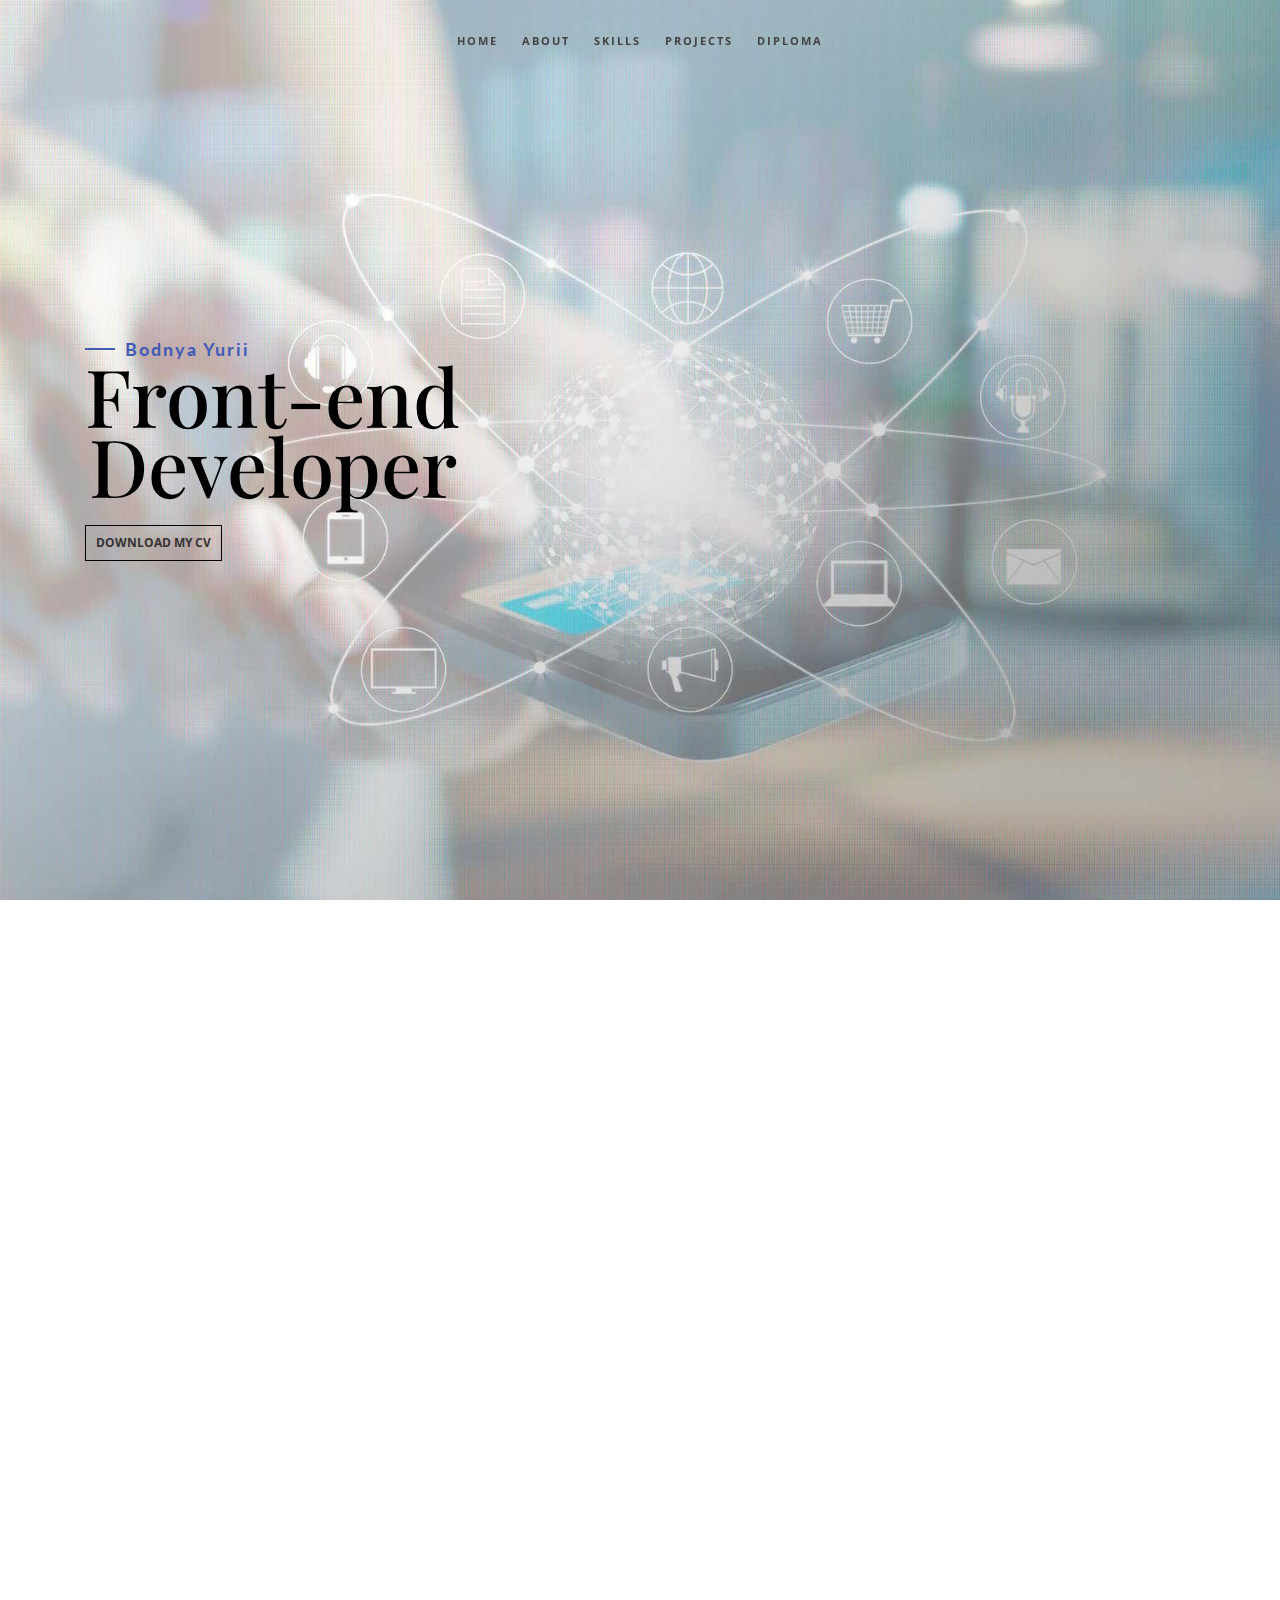
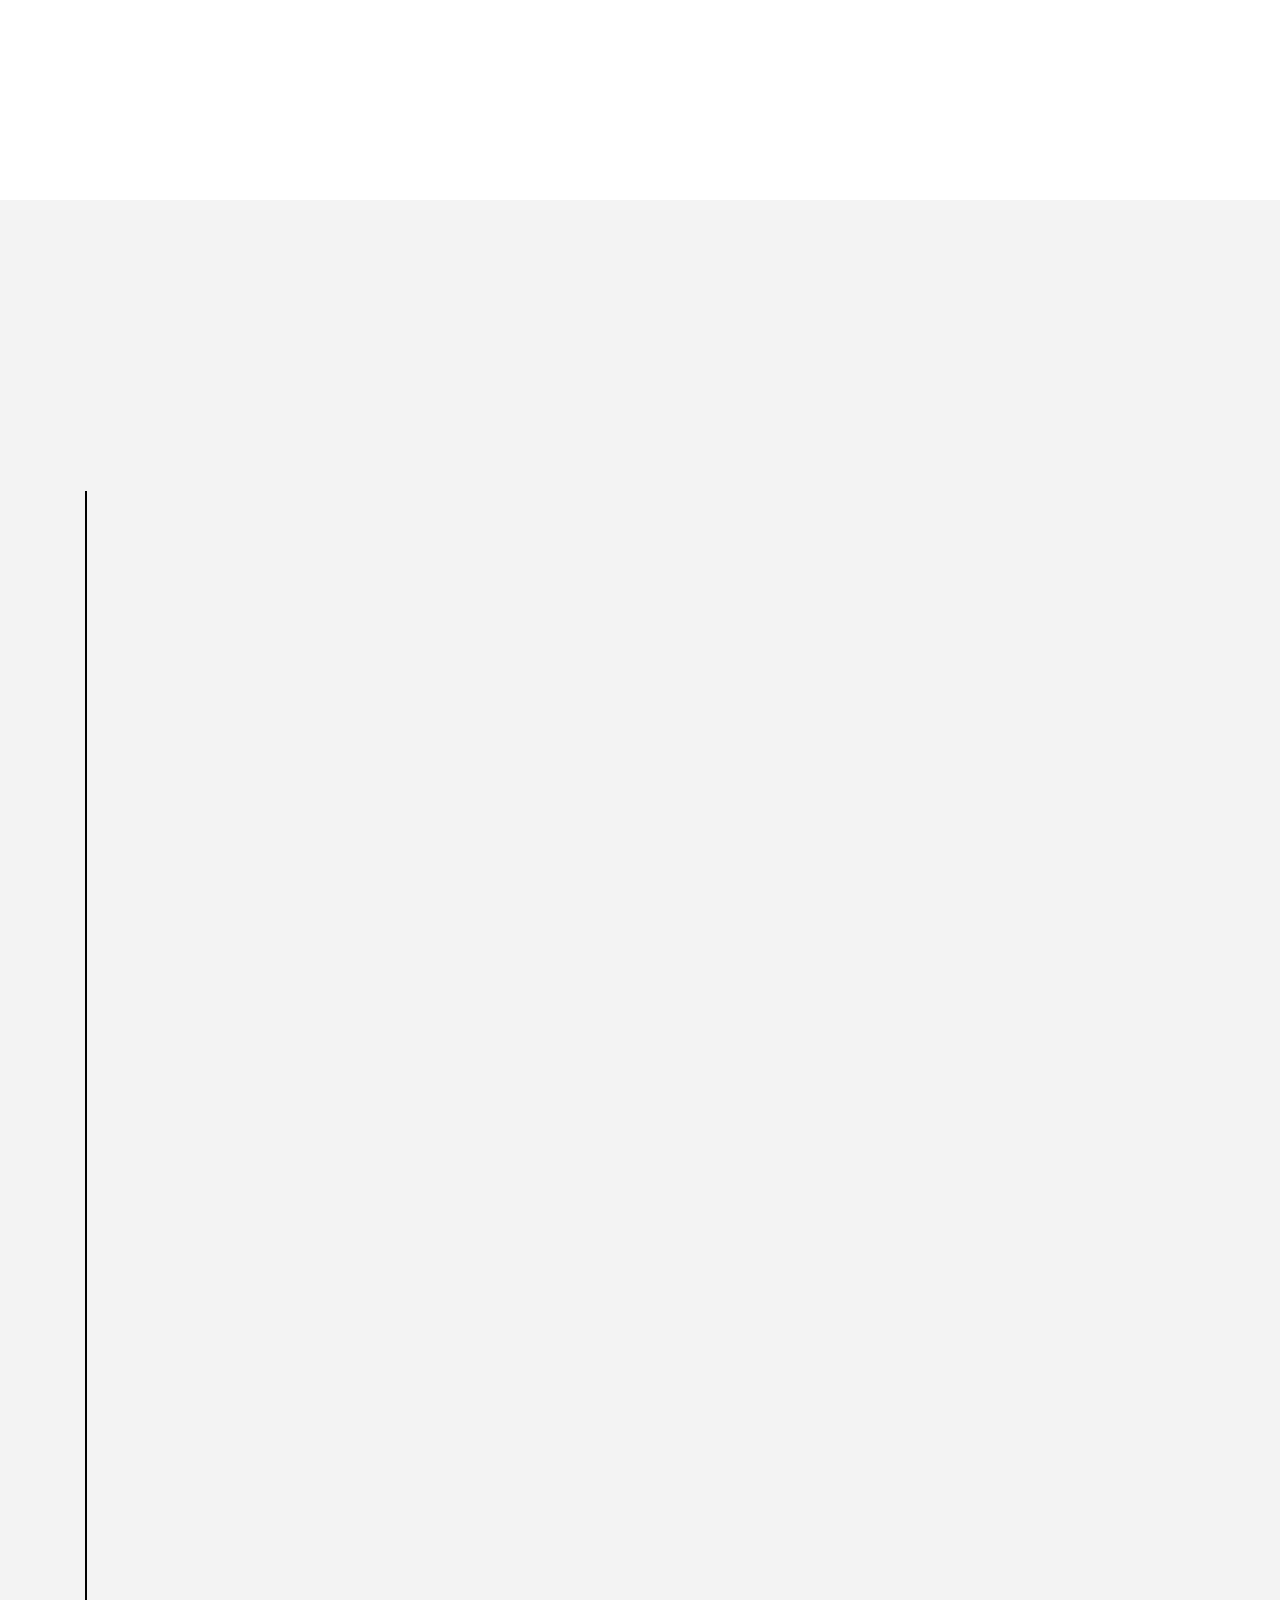
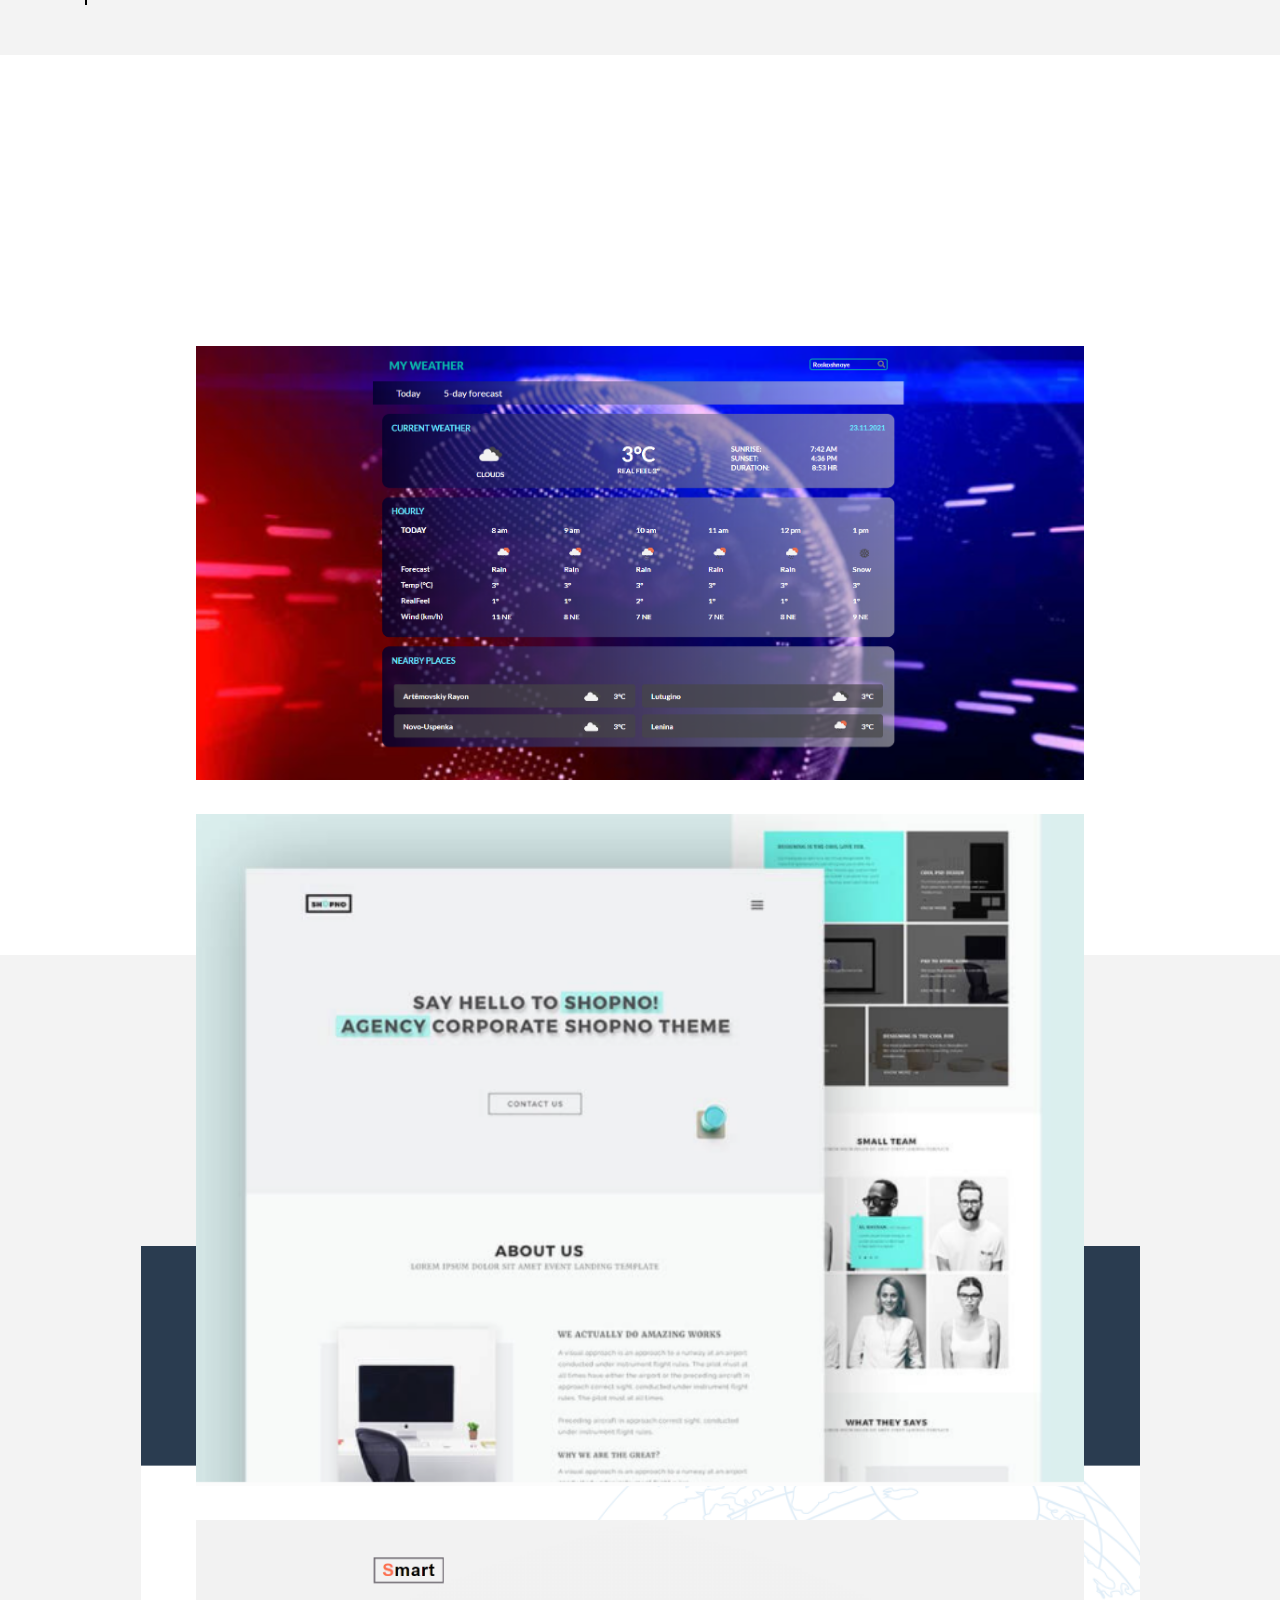
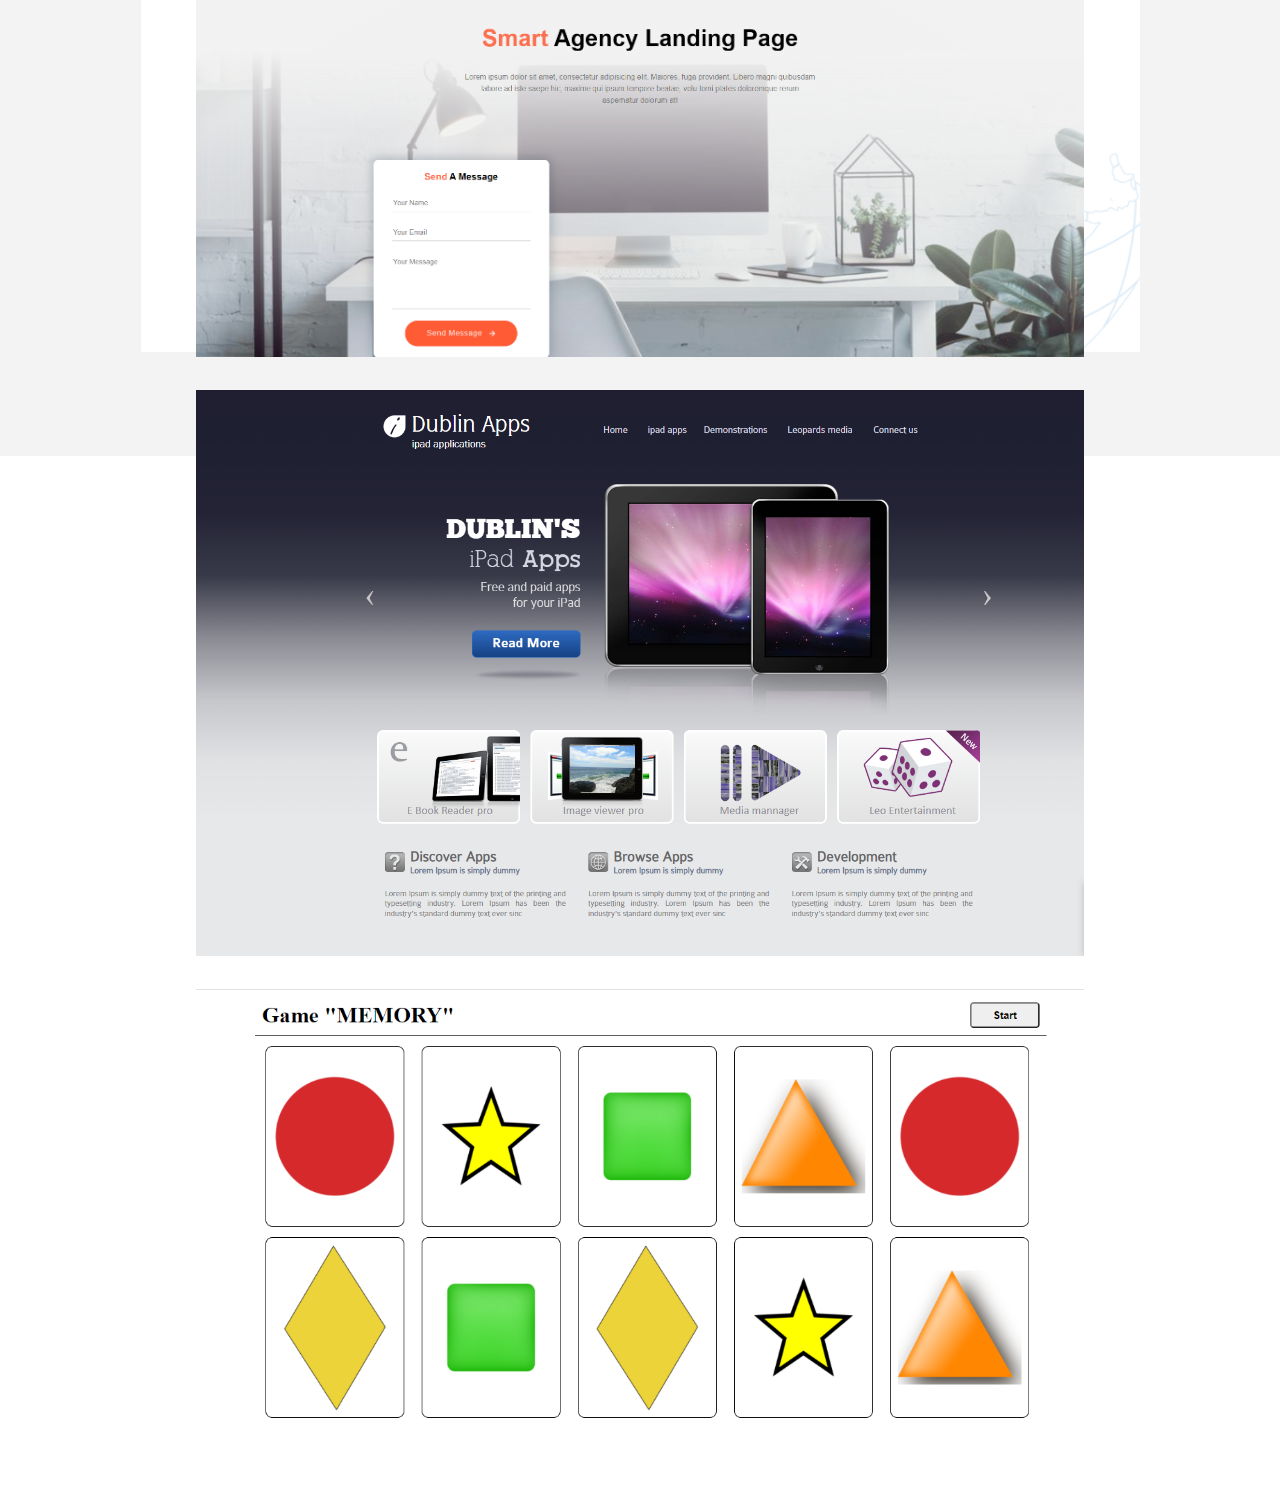
==== commit 07f77eed: "add link" ====
--- a/index.html
+++ b/index.html
@@ -144,6 +144,15 @@
                <div class="swiper-wrapper">
                   <!-- Slides -->
                   <div class="swiper-slide">
+                     <a href="https://yurabodnya.github.io/Spa/" target="_blank">
+                        <div class="swiper-slide__text">
+                           <h4>SPA Weather-Forecast</h4>
+                           <p>SPA Working with JavaScript exam. No responsive! Used to create JavaScript, JSON, Ajax, Rest Api, OOP, Fetch</p>
+                        </div>
+                        <img src="img/Screenshot_1.png" alt="">
+                     </a>
+                  </div>
+                  <div class="swiper-slide">
                      <a href="https://yurabodnya.github.io/portfolio_site_page/" target="_blank">
                         <div class="swiper-slide__text">
                            <h4>Web site page</h4>
@@ -153,21 +162,21 @@
                      </a>
                   </div>
                   <div class="swiper-slide">
+                     <a href="https://yurabodnya.github.io/smart-page/" target="_blank">
+                        <div class="swiper-slide__text">
+                           <h4>Web site page</h4>
+                           <p>Crossbrowser, a responsive web page. Used to create Html, css, BEM, Swiper</p>
+                        </div>
+                        <img src="img/Screenshot_5.png" alt="">
+                     </a>
+                  </div>
+                  <div class="swiper-slide">
                      <a href="https://yurabodnya.github.io/portfolio_exem_html/" target="_blank">
                         <div class="swiper-slide__text">
                            <h4>Web site</h4>
                            <p>Multi-page site. Working with Html exam. Crossbrowser, a responsive web site. Used to create Html, css, Owl carousel</p>
                         </div>
                         <img src="img/Screenshot_4.png" alt="">
-                     </a>
-                  </div>
-                  <div class="swiper-slide">
-                     <a href="https://yurabodnya.github.io/Spa/" target="_blank">
-                        <div class="swiper-slide__text">
-                           <h4>SPA Weather-Forecast</h4>
-                           <p>SPA Working with JavaScript exam. No responsive! Used to create JavaScript, JSON, Ajax, Rest Api, OOP, Fetch</p>
-                        </div>
-                        <img src="img/Screenshot_1.png" alt="">
                      </a>
                   </div>
                   <div class="swiper-slide">
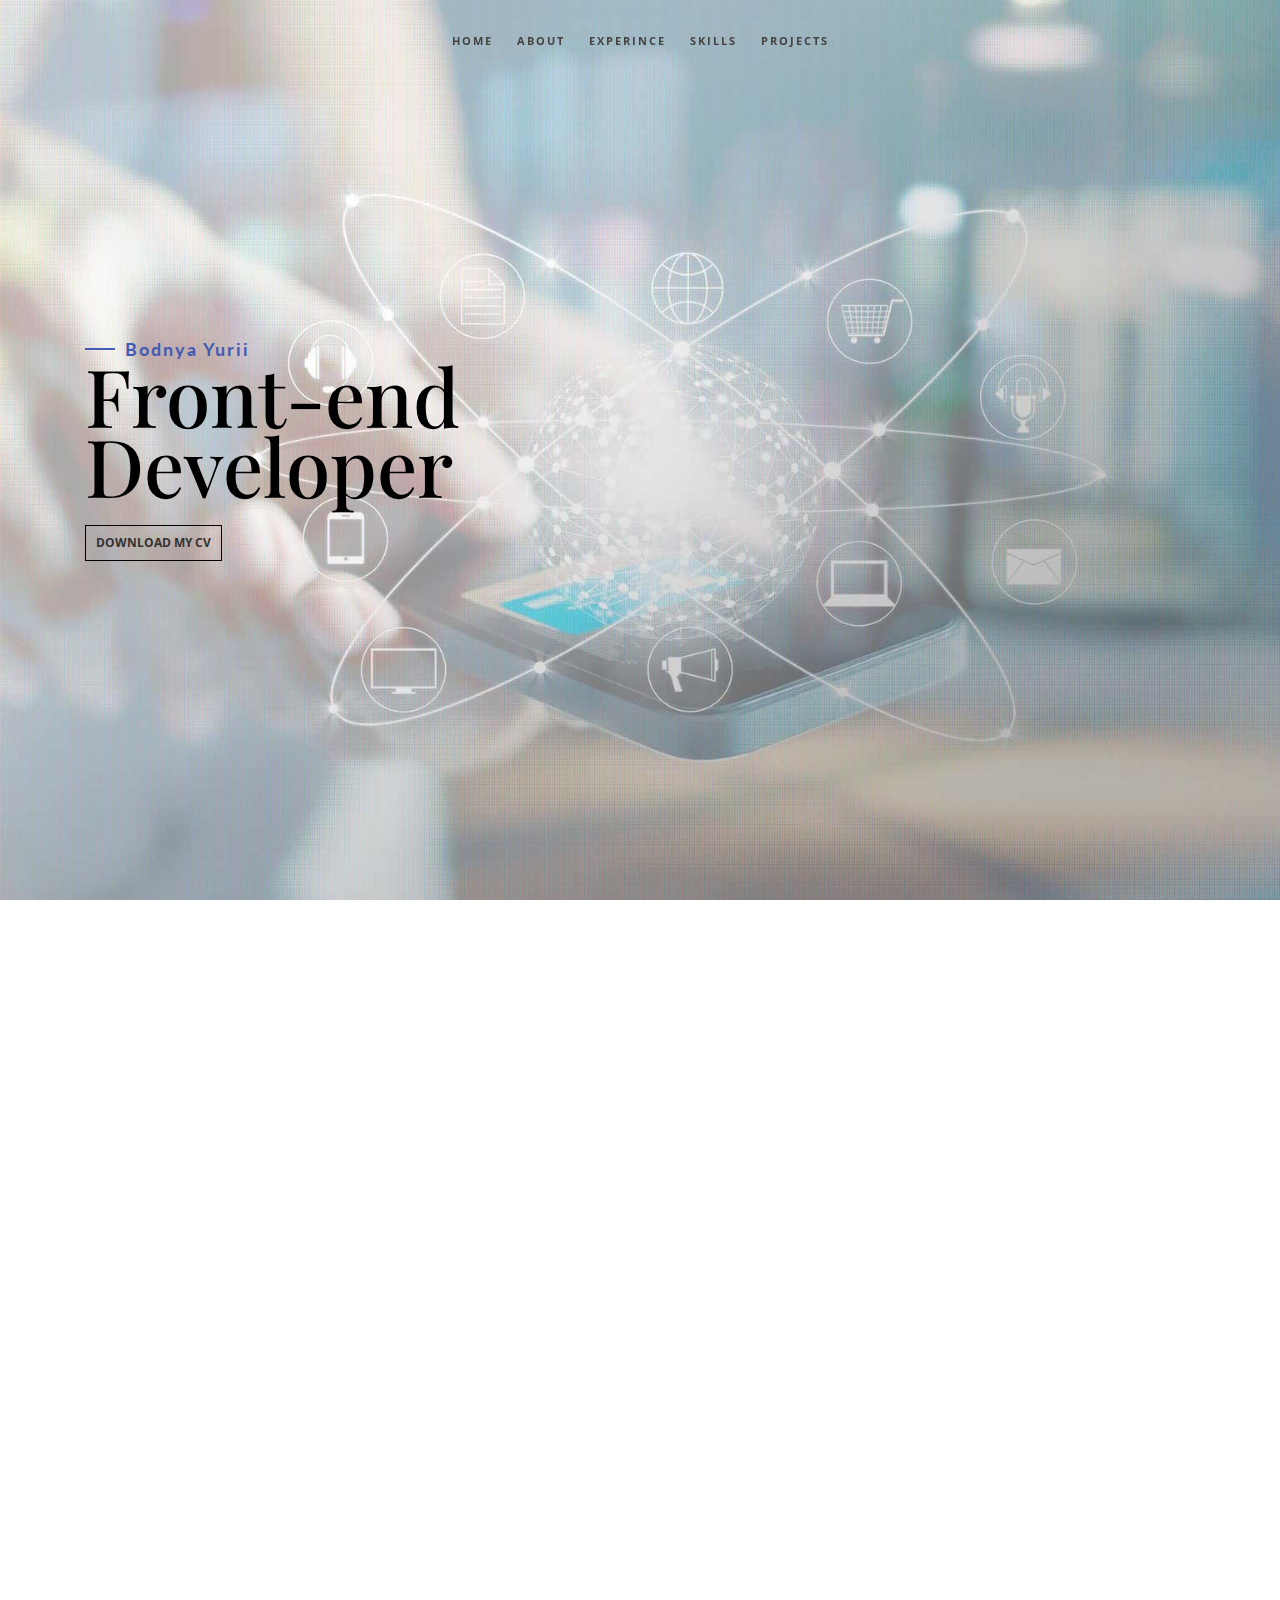
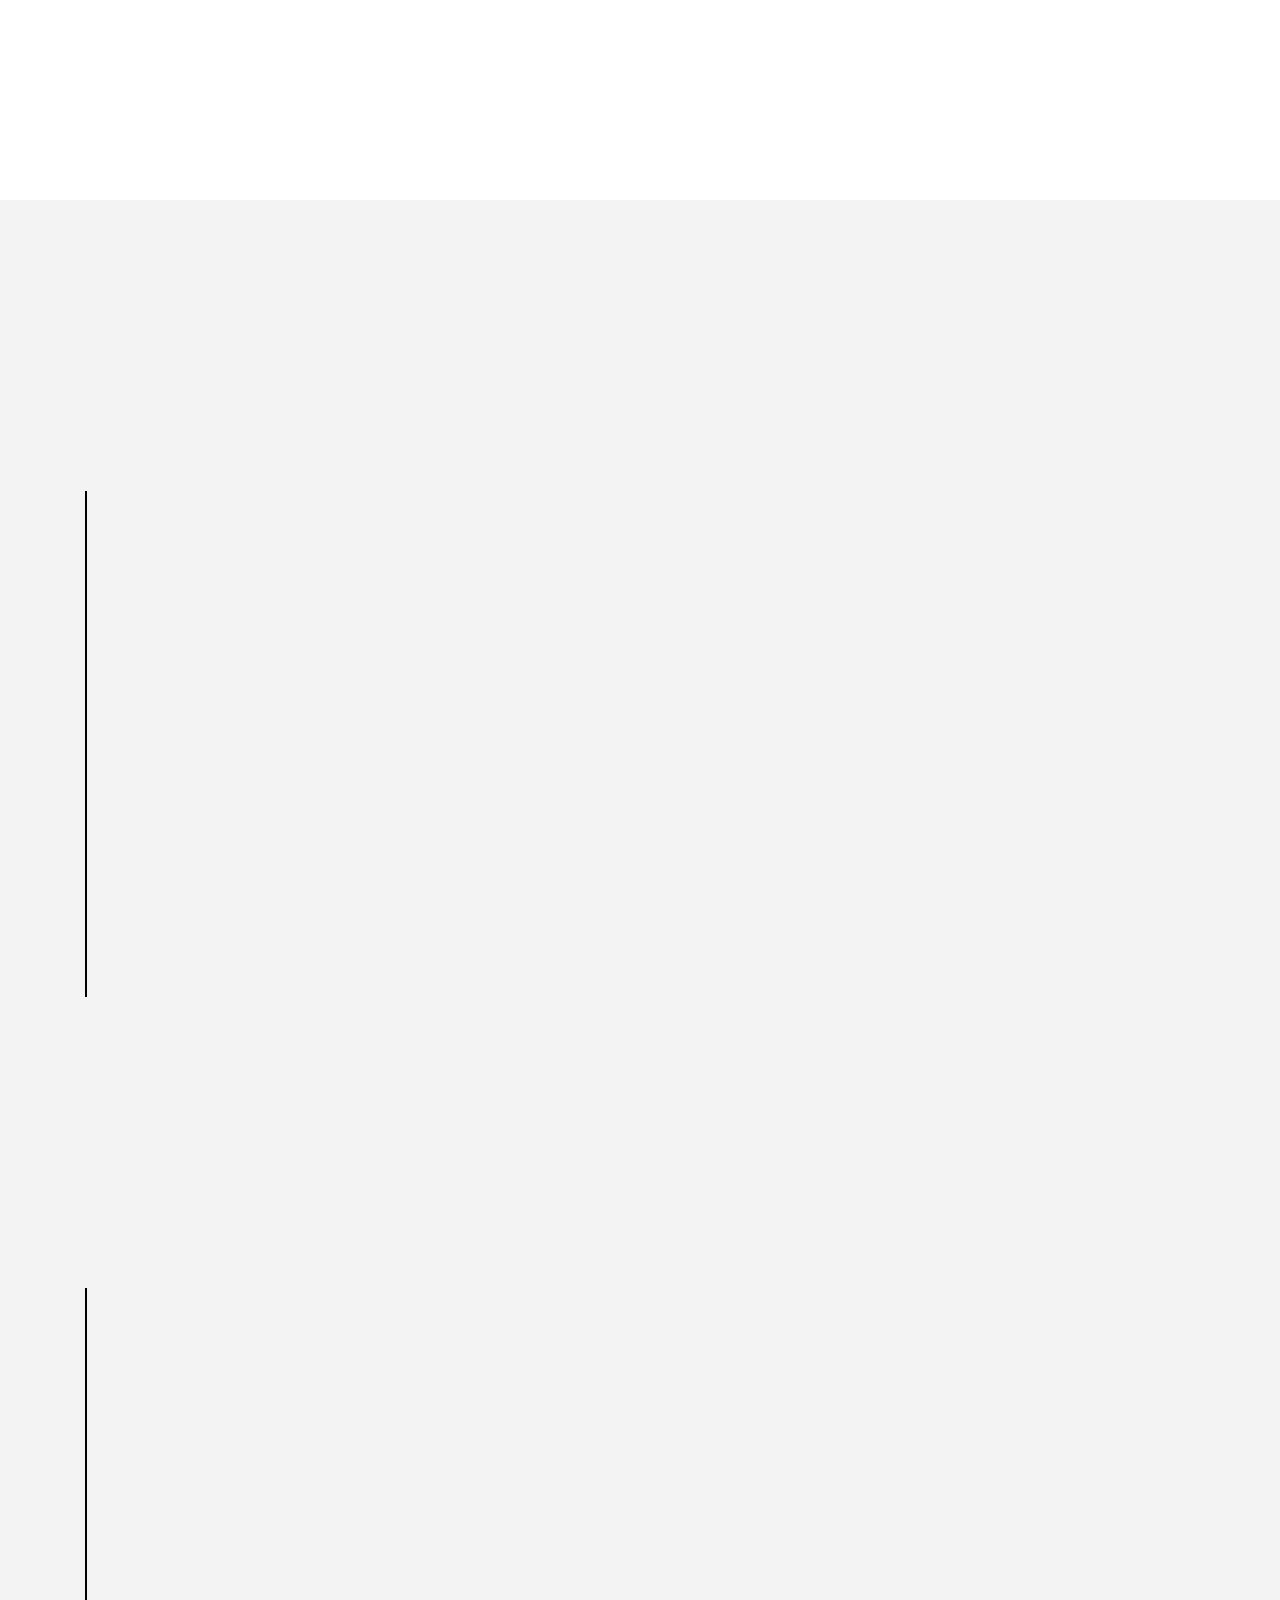
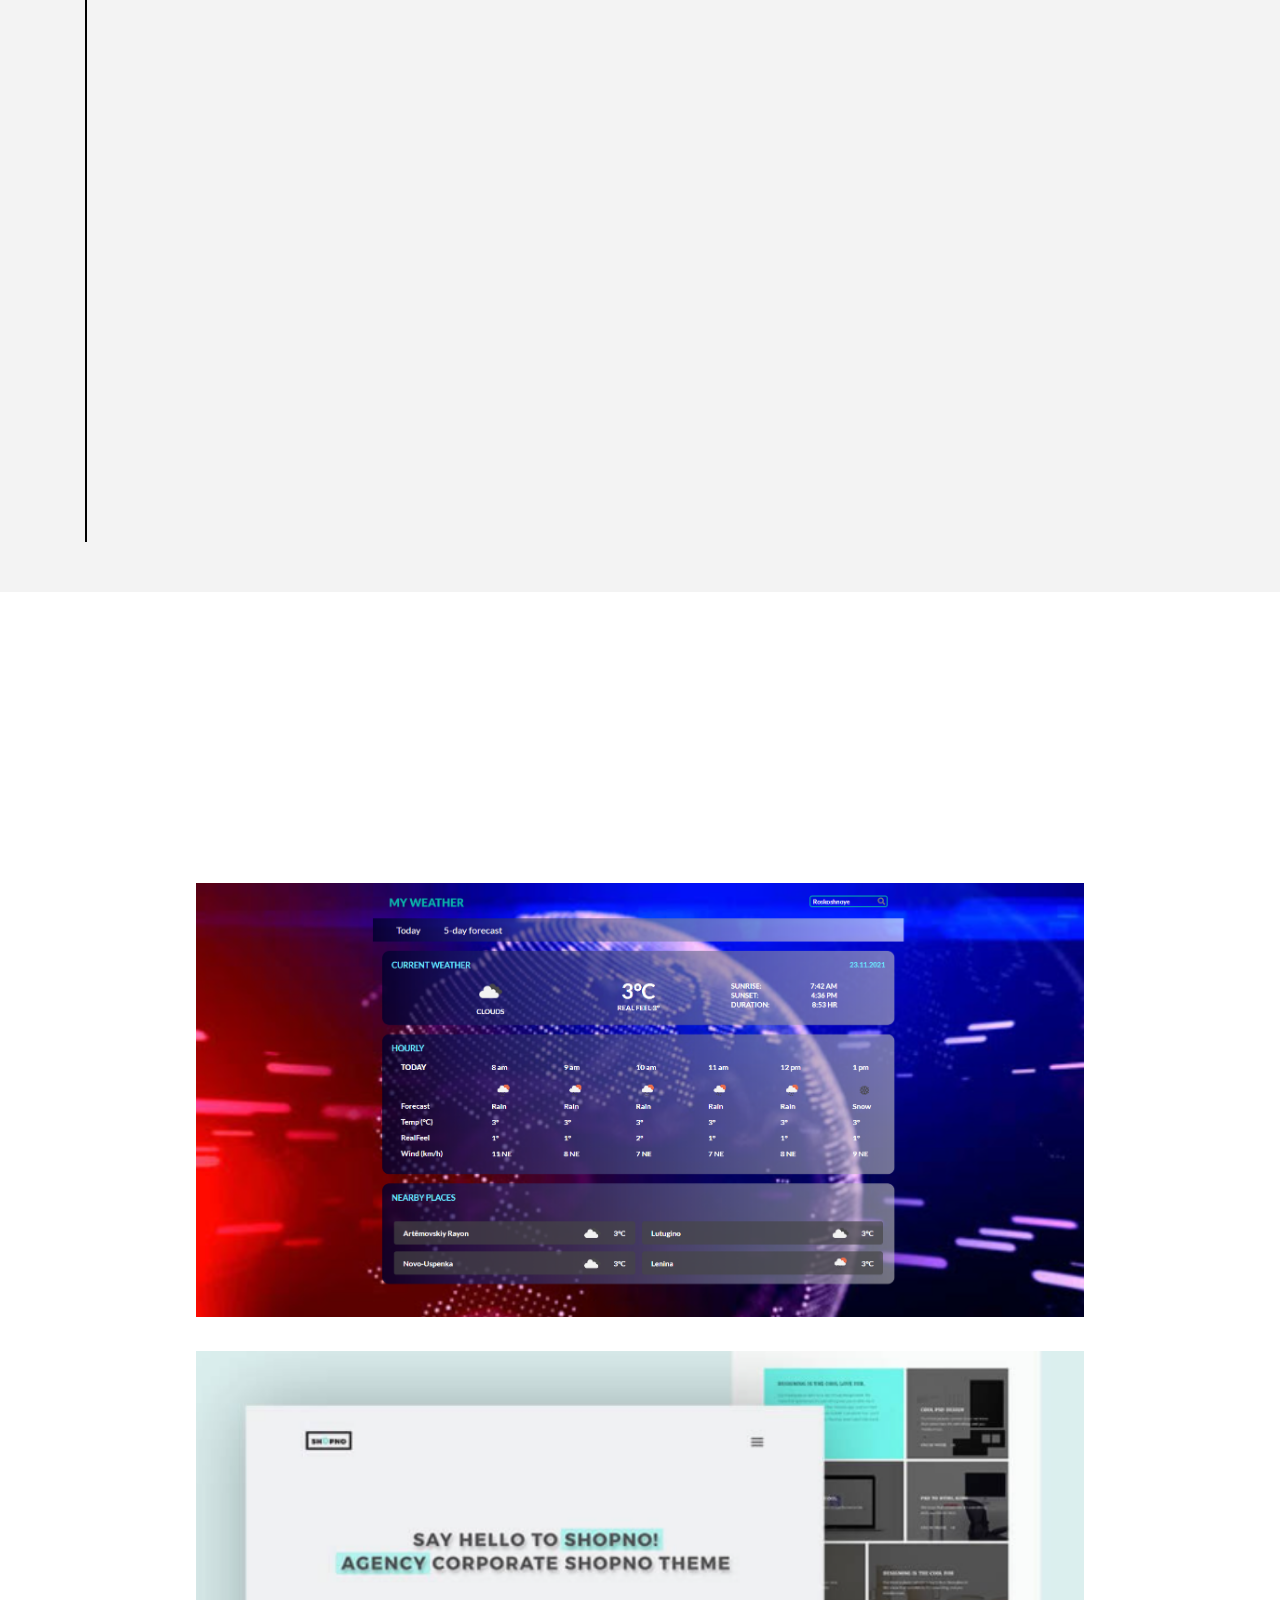
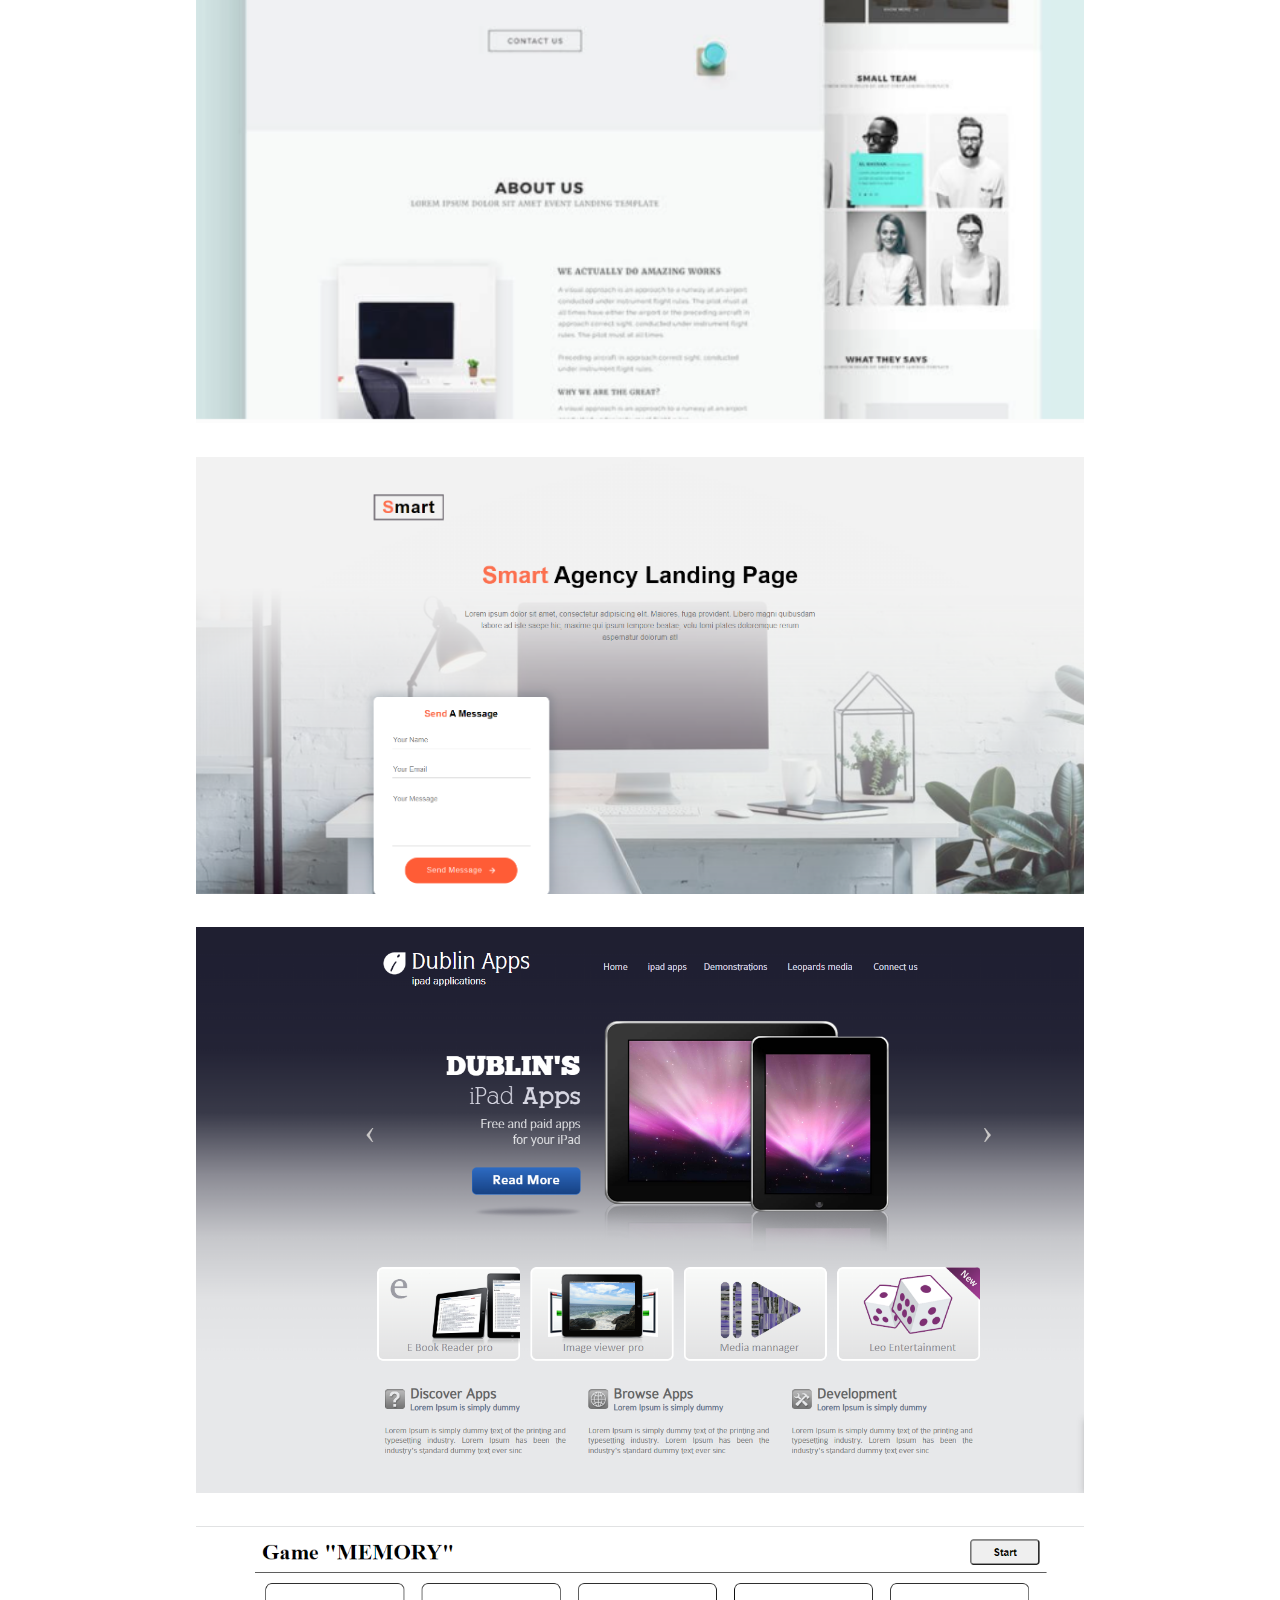
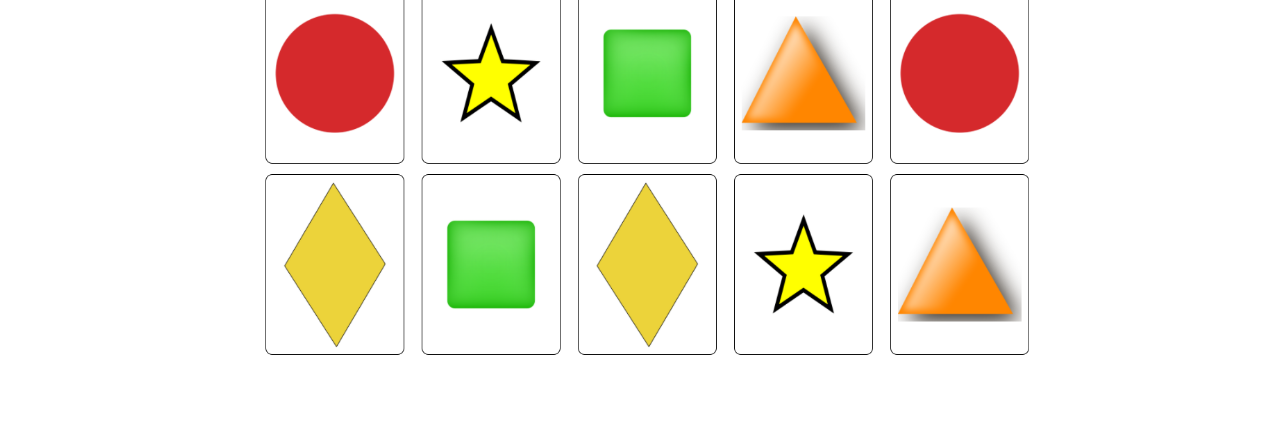
==== commit a14c0d4d: "changed project" ====
--- a/index.html
+++ b/index.html
@@ -33,9 +33,10 @@
             <ul class="anim-items">
                <li><a href="#home">home</a></li>
                <li><a href="#about">about</a></li>
+               <li><a href="#experince">experince</a></li>
                <li><a href="#skills">skills</a></li>
                <li><a href="#projects">projects</a></li>
-               <li><a href="#diploma">diploma</a></li>
+               <!-- <li><a href="#diploma">diploma</a></li> -->
             </ul>
          </nav>
    <!-- HEADER SECTION -->
@@ -72,8 +73,8 @@
    </main>
 
     <!-- SKILLS -->
-   <section class="skills" id="skills">
-         <div class="wrap-block container ">
+   <section class="skills" >
+         <div class="wrap-block container " id="experince">
             <div class="experince-block">
                <div class="anim-items">
                   <h3 class="anim-show">02</h3>
@@ -83,6 +84,35 @@
                <ul>
                   <li>
                      <div class="item-block anim-items">
+                        <p class="anim-show">October 2021 - November 2021</p>
+                        <h4 class="anim-show">Xare, Dubai (Financial services)</h4>
+                        <h3 class="anim-show">Junior Front end Developer</h3>
+                        <h5 class="anim-show">Duties.</h5>
+                        <p class="anim-show experince-last-text">Layout web pages using modern technologies HTML5 and CSS3, SCSS.</p>
+                        <p class="anim-show experince-last-text">Manipulate DOM elements with JavaScript.</p>
+                        <p class="anim-show experince-last-text">Optimizing image loading (LazyLoad).</p>
+                        <p class="anim-show experince-last-text">Connecting payment systems on websites using JavaScript.</p>
+                        <h5 class="anim-show">Achievements.</h5>
+                        <p class="anim-show experince-last-text">Improved my skills in web technologies Html, css, javascript.</p>
+                        <p class="anim-show experince-last-text">Improved the ability to read someone else's code.</p>
+                        <p class="anim-show experince-last-text">A great achievement, knowledge of English at the Beginner level, while receivingassignments and communicating in English.</p>
+                     </div>
+                  </li>
+                  
+               </ul>
+            </div>
+         </div>
+
+         <div class="wrap-block container " id="skills">
+            <div class="experince-block">
+               <div class="anim-items">
+                  <h3 class="anim-show">03</h3>
+                  <h2 class="anim-show">Course</h2>
+               </div>
+               
+               <ul>
+                  <li>
+                     <div class="item-block anim-items">
                         <p class="anim-show">September - December 2020</p>
                         <h4 class="anim-show">Computer Academy "Step"</h4>
                         <h3 class="anim-show">HTML / CSS course</h3>
@@ -105,7 +135,7 @@
                         <p class="anim-show">I really liked the framework, so I started to study it. At the moment, I have basic knowledge and understanding of the framework.</p>
                      </div>
                   </li> -->
-                  <li>
+                  <!-- <li>
                      <div class="item-block anim-items">
                         <p class="anim-show">October 2021 - Present</p>
                         <h4 class="anim-show">Gorise ltd</h4>
@@ -113,13 +143,13 @@
                         <p class="anim-show">
                            My responsibilities included creating responsive web pages based on Figma layouts, links to pages and screenshots. Optimizing image loading (LazyLoad). Writing js (drop-down lists, burger menus, and so on).</p>
                      </div>
-                  </li>
+                  </li> -->
                   <li>
                      <div class="item-block anim-items">
                         <p class="anim-show">Present</p>
                         <h4 class="anim-show">Skills that I own</h4>
                         <h3 class="anim-show">All skills</h3>
-                        <p class="anim-show">HTML5 - CSS - SCSS - JavaScript - JSON - Ajax - REST API - ECMAScript 6 - OOP - Git - Photoshop.</p>
+                        <p class="anim-show">HTML5 - CSS - SCSS - JavaScript - JSON - Ajax - REST API - ECMAScript 6 - OOP - Git - Photoshop - Figma - Bootstrap - React - Materialize</p>
                      </div>
                   </li>
                   
@@ -134,7 +164,7 @@
    <section id="projects" class="projects">
       <div class="project-container container">
          <div class="project-title anim-items">
-            <h3 class="anim-show">03</h3>
+            <h3 class="anim-show">04</h3>
             <h2 class="anim-show">My<br>Projects</h2>
          </div>
          <div class="projects-slider">
@@ -205,7 +235,7 @@
    </section>
 
    <!-- MY DIPLOMA  -->
-   <section id="diploma" class="diploma">
+   <!-- <section id="diploma" class="diploma">
       <div class="project-container container">
          <div class="project-title anim-items">
             <h3 class="anim-show">04</h3>
@@ -217,7 +247,7 @@
       </div>
 
 
-   </section>
+   </section> -->
 
 
    
--- a/css/style.css
+++ b/css/style.css
@@ -156,6 +156,7 @@
    font-size: 80px;
    line-height: 70px;
    font-weight: 500;
+   text-align: left;
 }
 
 .header-navbar .bg-header section a{
@@ -447,6 +448,25 @@
    color: #333;
    margin: 20px 0 50px 0;
 }
+
+.skills .wrap-block .experince-block .experince-last-text{
+   font-size: 14px;
+   line-height: 24px;
+   color: #333;
+   margin: 0 !important;
+}
+.skills .wrap-block .experince-block .experince-last-text{
+   font-size: 14px;
+   line-height: 24px;
+   color: #333;
+   padding-bottom: 5px;
+}
+.skills .wrap-block .experince-block h5{
+   padding: 20px 0 15px 0;
+   font-size: 18px;
+}
+
+
 
 /* PROJECTS */
 
